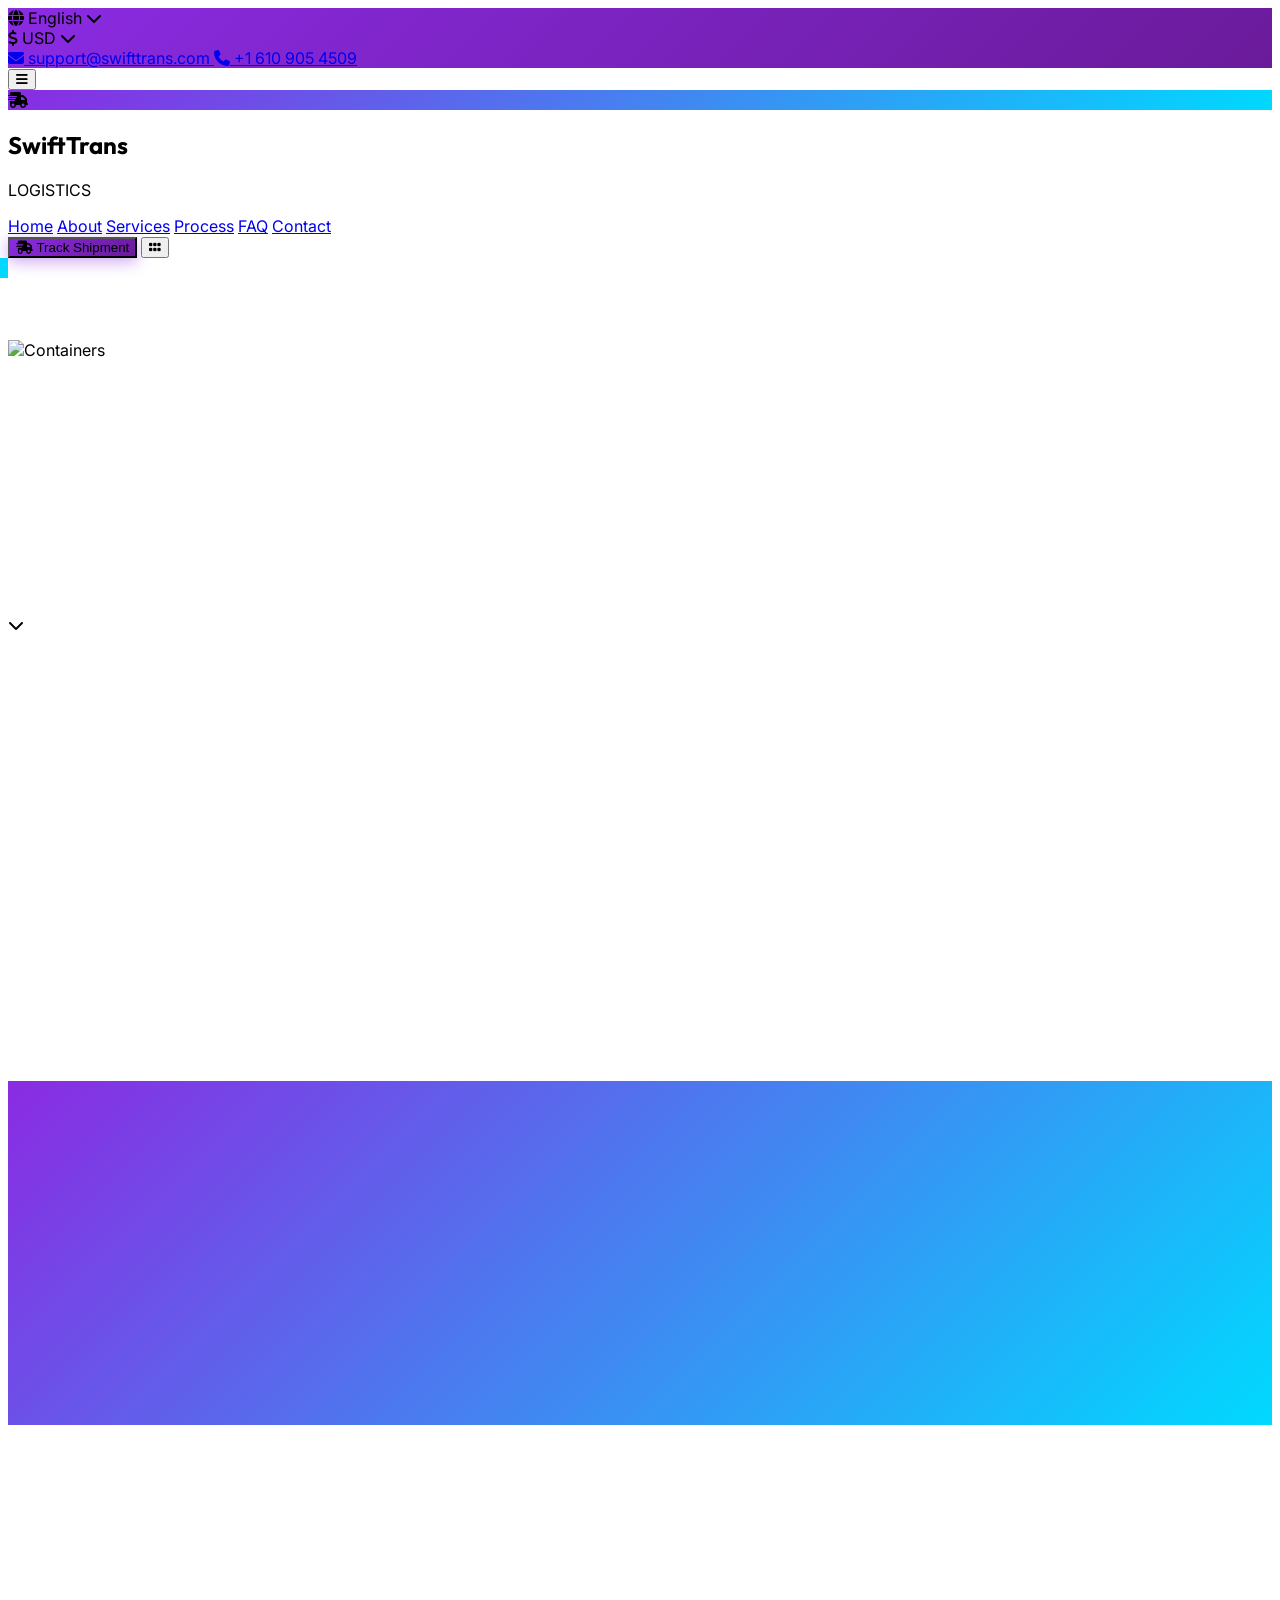
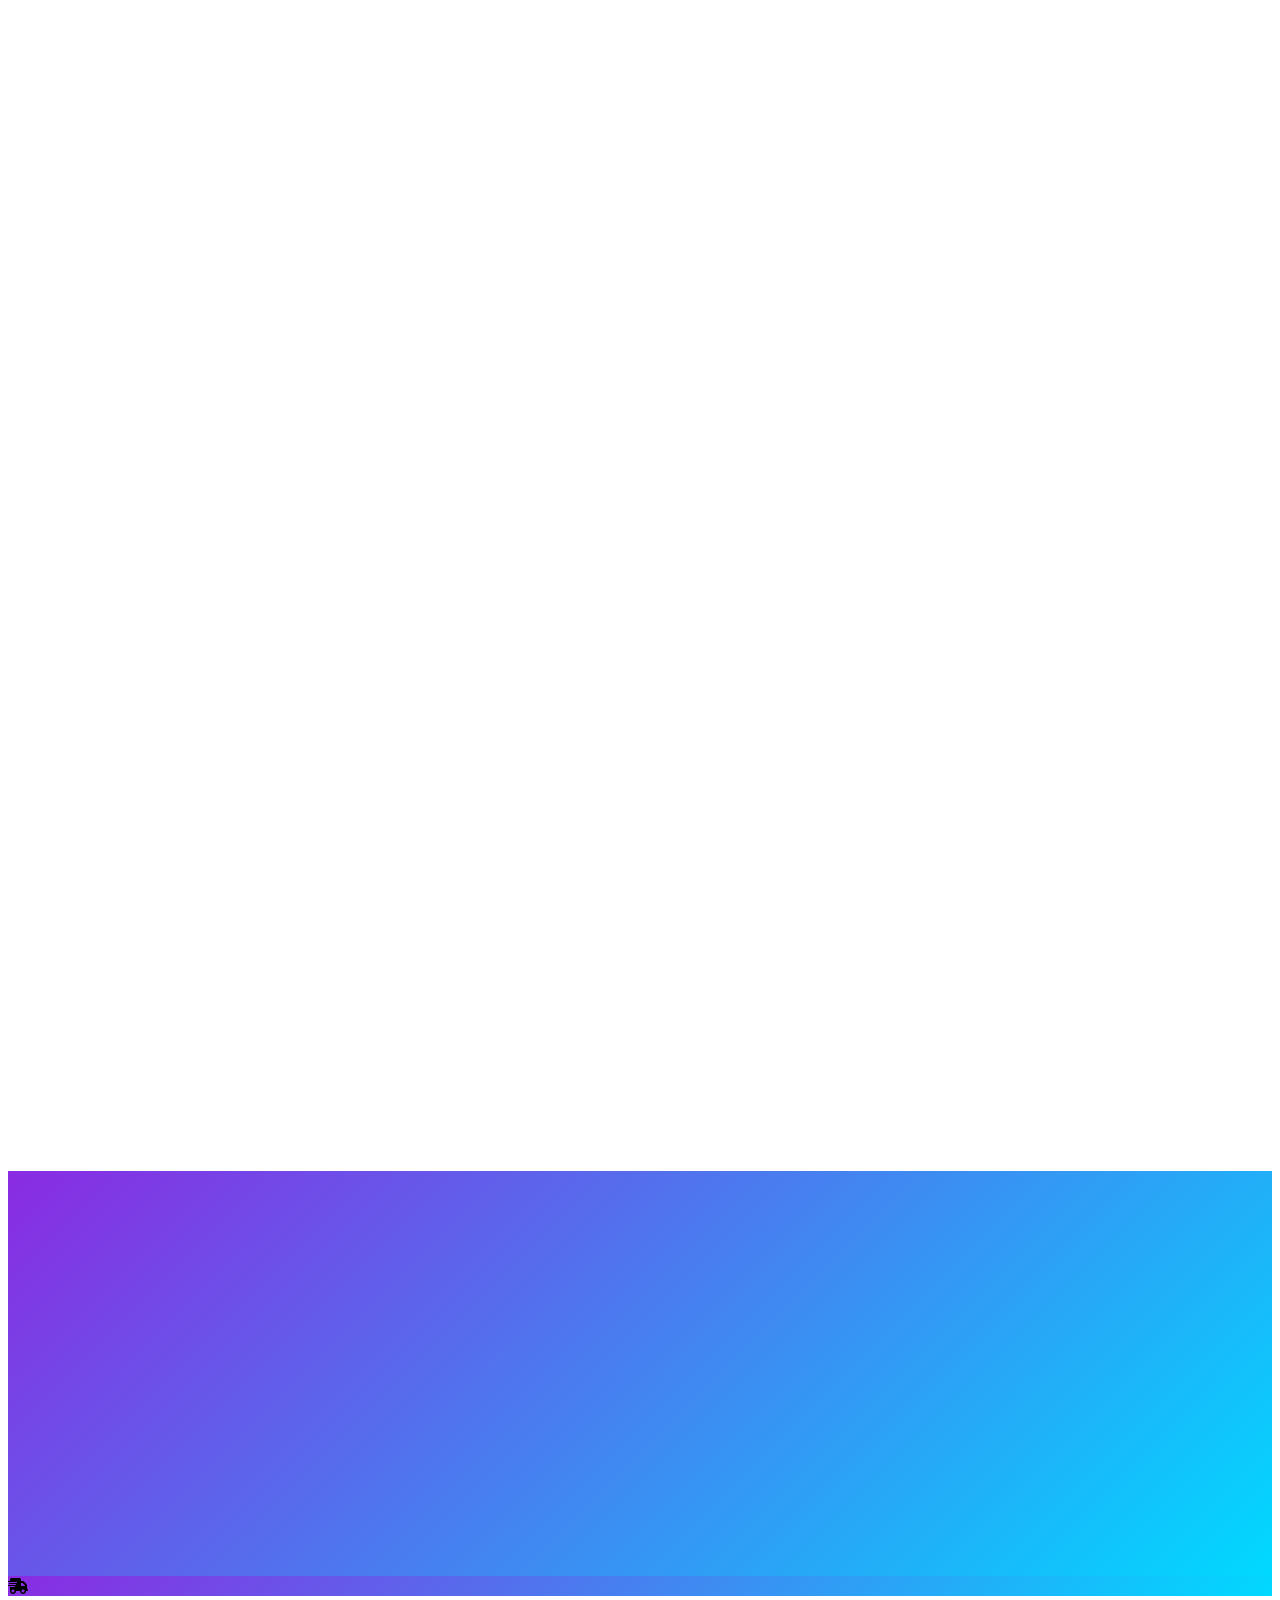
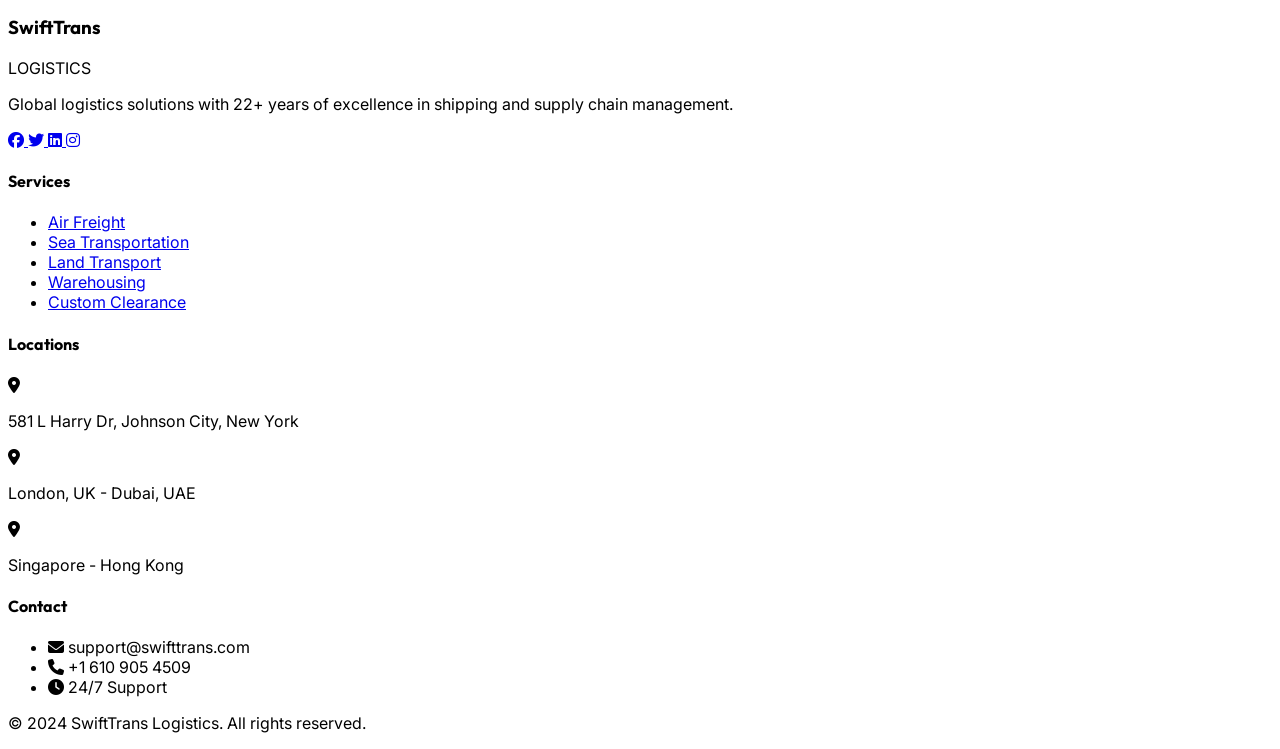
==== index.html @ 69f537e0 "Update index.html" ====
<!DOCTYPE html>
<html lang="en">
<head><style>
@font-face {
  font-family: "Optimistic";
  font-style: normal;
  font-weight: 400 600;
  font-display: swap;
  src: url("/fonts/OptimisticAI_VF_Optimized.woff2") format("woff2");
}
@font-face {
  font-family: "Optimistic Mono";
  font-style: normal;
  font-weight: 400;
  font-display: swap;
  src: url("/fonts/OptimisticMono_W_TextRegular.woff2") format("woff2");
}
:where(html) {
  font-family: "Optimistic", system-ui, sans-serif;
}
:where(code, pre, kbd, samp) {
  font-family: "Optimistic Mono", ui-monospace, monospace;
}
</style>
<meta charset="UTF-8">
<meta name="viewport" content="width=device-width, initial-scale=1.0">
<title>SwiftTrans Logistics - Global Transport & Delivery Solutions</title>
<script src="https://cdn.tailwindcss.com"></script>
<script src="https://cdnjs.cloudflare.com/ajax/libs/gsap/3.12.5/gsap.min.js"></script>
<script src="https://cdnjs.cloudflare.com/ajax/libs/gsap/3.12.5/ScrollTrigger.min.js"></script>
<link rel="stylesheet" href="https://cdnjs.cloudflare.com/ajax/libs/font-awesome/6.5.2/css/all.min.css">
<link href="https://fonts.googleapis.com/css2?family=Outfit:wght@300;400;500;600;700;800&family=Inter:wght@300;400;500;600&display=swap" rel="stylesheet">
<style>
    :root {
        --primary: #8A2BE2;
        --primary-dark: #6A1B9A;
        --accent: #00D9FF;
        --highlight: #FFD700;
        --dark: #0F0F1A;
        --gray-900: #1A1A2E;
    }
    * {
        scroll-behavior: smooth;
    }
    body {
        font-family: 'Inter', sans-serif;
        overflow-x: hidden;
    }
    h1, h2, h3, h4, h5, h6 {
        font-family: 'Outfit', sans-serif;
    }
    .text-gradient {
        background: linear-gradient(135deg, var(--primary) 0%, var(--accent) 100%);
        -webkit-background-clip: text;
        -webkit-text-fill-color: transparent;
        background-clip: text;
    }
    .bg-gradient-primary {
        background: linear-gradient(135deg, #8A2BE2 0%, #6A1B9A 100%);
    }
    .bg-gradient-vibrant {
        background: linear-gradient(135deg, #8A2BE2 0%, #00D9FF 100%);
    }
    .glass {
        background: rgba(255, 255, 255, 0.05);
        backdrop-filter: blur(10px);
        border: 1px solid rgba(255, 255, 255, 0.1);
    }
    .hover-lift {
        transition: transform 0.4s cubic-bezier(0.34, 1.56, 0.64, 1), box-shadow 0.4s ease;
    }
    .hover-lift:hover {
        transform: translateY(-8px);
        box-shadow: 0 20px 40px rgba(138, 43, 226, 0.3);
    }
    .btn-primary {
        background: linear-gradient(135deg, #8A2BE2 0%, #6A1B9A 100%);
        transition: all 0.3s ease;
        box-shadow: 0 4px 15px rgba(138, 43, 226, 0.4);
    }
    .btn-primary:hover {
        transform: translateY(-2px);
        box-shadow: 0 8px 25px rgba(138, 43, 226, 0.6);
    }
    .animate-counter {
        font-variant-numeric: tabular-nums;
    }
    .hero-slide {
        opacity: 0;
        visibility: hidden;
        transition: opacity 1s ease, visibility 1s ease;
    }
    .hero-slide.active {
        opacity: 1;
        visibility: visible;
    }
    .service-card::before {
        content: '';
        position: absolute;
        top: 0;
        left: 0;
        width: 100%;
        height: 100%;
        background: linear-gradient(135deg, rgba(138, 43, 226, 0.9) 0%, rgba(0, 217, 255, 0.9) 100%);
        opacity: 0;
        transition: opacity 0.4s ease;
        z-index: 1;
    }
    .service-card:hover::before {
        opacity: 1;
    }
    .mobile-menu {
        transform: translateX(-100%);
        transition: transform 0.4s cubic-bezier(0.68, -0.55, 0.265, 1.55);
    }
    .mobile-menu.open {
        transform: translateX(0);
    }
    .accordion-content {
        max-height: 0;
        overflow: hidden;
        transition: max-height 0.4s cubic-bezier(0.4, 0, 0.2, 1);
    }
    .accordion-content.open {
        max-height: 500px;
    }
    @keyframes float {
        0%, 100% { transform: translateY(0px); }
        50% { transform: translateY(-20px); }
    }
    .float-animation {
        animation: float 6s ease-in-out infinite;
    }
    .reveal-up {
        opacity: 0;
        transform: translateY(60px);
    }
    .reveal-left {
        opacity: 0;
        transform: translateX(-60px);
    }
    .reveal-right {
        opacity: 0;
        transform: translateX(60px);
    }
</style>
</head>
<body class="bg-white">
    
    <!-- Top Bar -->
    <div class="bg-gradient-primary text-white py-2 text-sm">
        <div class="max-w-7xl mx-auto px-4 sm:px-6 lg:px-8 flex justify-between items-center">
            <div class="flex gap-4">
                <div class="flex items-center gap-2 cursor-pointer hover:text-[#FFD700] transition">
                    <i class="fa-solid fa-globe"></i>
                    <span>English</span>
                    <i class="fa-solid fa-chevron-down text-xs"></i>
                </div>
                <div class="flex items-center gap-2 cursor-pointer hover:text-[#FFD700] transition">
                    <i class="fa-solid fa-dollar-sign"></i>
                    <span>USD</span>
                    <i class="fa-solid fa-chevron-down text-xs"></i>
                </div>
            </div>
            <div class="hidden md:flex items-center gap-6">
                <a href="mailto:support@swifttrans.com" class="flex items-center gap-2 hover:text-[#FFD700] transition">
                    <i class="fa-solid fa-envelope"></i>
                    <span>support@swifttrans.com</span>
                </a>
                <a href="tel:+16109054509" class="flex items-center gap-2 hover:text-[#FFD700] transition">
                    <i class="fa-solid fa-phone"></i>
                    <span>+1 610 905 4509</span>
                </a>
            </div>
        </div>
    </div>

    <!-- Navigation -->
    <nav class="bg-[#0F0F1A] text-white sticky top-0 z-50 shadow-lg">
        <div class="max-w-7xl mx-auto px-4 sm:px-6 lg:px-8">
            <div class="flex justify-between items-center h-20">
                <div class="flex items-center gap-3">
                    <button id="menuBtn" class="text-2xl hover:text-[#00D9FF] transition lg:hidden">
                        <i class="fa-solid fa-bars"></i>
                    </button>
                    <div class="flex items-center gap-3">
                        <div class="w-12 h-12 bg-gradient-vibrant rounded-lg flex items-center justify-center">
                            <i class="fa-solid fa-truck-fast text-white text-xl"></i>
                        </div>
                        <div>
                            <h1 class="text-xl font-bold">SwiftTrans</h1>
                            <p class="text-xs text-gray-400">LOGISTICS</p>
                        </div>
                    </div>
                </div>
                
                <div class="hidden lg:flex items-center gap-8">
                    <a href="#home" class="hover:text-[#00D9FF] transition font-medium">Home</a>
                    <a href="#about" class="hover:text-[#00D9FF] transition font-medium">About</a>
                    <a href="#services" class="hover:text-[#00D9FF] transition font-medium">Services</a>
                    <a href="#process" class="hover:text-[#00D9FF] transition font-medium">Process</a>
                    <a href="#faq" class="hover:text-[#00D9FF] transition font-medium">FAQ</a>
                    <a href="#contact" class="hover:text-[#00D9FF] transition font-medium">Contact</a>
                </div>

                <div class="flex items-center gap-4">
                    <button class="btn-primary px-6 py-3 rounded-lg font-semibold text-sm flex items-center gap-2">
                        <i class="fa-solid fa-truck-fast"></i>
                        <span class="hidden sm:inline">Track Shipment</span>
                    </button>
                    <button class="text-xl hover:text-[#00D9FF] transition hidden lg:block">
                        <i class="fa-solid fa-grip"></i>
                    </button>
                </div>
            </div>
        </div>
    </nav>

    <!-- Mobile Menu -->
    <div id="mobileMenu" class="mobile-menu fixed top-0 left-0 w-full max-w-sm h-screen bg-white z-[60] shadow-2xl">
        <div class="p-6">
            <div class="flex justify-between items-center mb-8">
                <div class="flex items-center gap-3">
                    <div class="w-10 h-10 bg-gradient-vibrant rounded-lg flex items-center justify-center">
                        <i class="fa-solid fa-truck-fast text-white"></i>
                    </div>
                    <span class="text-xl font-bold text-gray-900">SwiftTrans</span>
                </div>
                <button id="closeMenu" class="text-2xl text-gray-600">
                    <i class="fa-solid fa-xmark"></i>
                </button>
            </div>
            <nav class="space-y-1">
                <a href="#home" class="block py-3 px-4 text-gray-800 font-medium hover:bg-purple-50 hover:text-[#8A2BE2] rounded-lg transition mobile-link">Home</a>
                <a href="#about" class="block py-3 px-4 text-gray-800 font-medium hover:bg-purple-50 hover:text-[#8A2BE2] rounded-lg transition mobile-link">About</a>
                <a href="#services" class="block py-3 px-4 text-gray-800 font-medium hover:bg-purple-50 hover:text-[#8A2BE2] rounded-lg transition mobile-link">Services</a>
                <a href="#process" class="block py-3 px-4 text-gray-800 font-medium hover:bg-purple-50 hover:text-[#8A2BE2] rounded-lg transition mobile-link">Process</a>
                <a href="#faq" class="block py-3 px-4 text-gray-800 font-medium hover:bg-purple-50 hover:text-[#8A2BE2] rounded-lg transition mobile-link">FAQ</a>
                <a href="#contact" class="block py-3 px-4 text-gray-800 font-medium hover:bg-purple-50 hover:text-[#8A2BE2] rounded-lg transition mobile-link">Contact</a>
            </nav>
        </div>
    </div>
    <div id="menuOverlay" class="fixed inset-0 bg-black/50 z-50 hidden"></div>

    <!-- Hero Section -->
    <section id="home" class="relative h-screen min-h-[700px] overflow-hidden">
        <div class="hero-slide active absolute inset-0">
            <img src="https://images.unsplash.com/photo-1586528116311-ad8dd3c8310d?w=1920&q=80" alt="Containers" class="w-full h-full object-cover">
            <div class="absolute inset-0 bg-gradient-to-r from-[#0F0F1A]/95 via-[#0F0F1A]/80 to-[#8A2BE2]/40"></div>
        </div>
        <div class="hero-slide absolute inset-0">
            <img src="https://images.unsplash.com/photo-1578575437130-527eed3abbec?w=1920&q=80" alt="Airplane" class="w-full h-full object-cover">
            <div class="absolute inset-0 bg-gradient-to-r from-[#0F0F1A]/95 via-[#0F0F1A]/80 to-[#00D9FF]/40"></div>
        </div>
        <div class="hero-slide absolute inset-0">
            <img src="https://images.unsplash.com/photo-1619642751034-765df7c58e?w=1920&q=80" alt="Ship" class="w-full h-full object-cover">
            <div class="absolute inset-0 bg-gradient-to-r from-[#0F0F1A]/95 via-[#0F0F1A]/80 to-[#8A2BE2]/40"></div>
        </div>

        <div class="relative h-full max-w-7xl mx-auto px-4 sm:px-6 lg:px-8 flex items-center">
            <div class="max-w-3xl">
                <p class="text-[#00D9FF] font-semibold mb-4 text-lg reveal-up" id="heroTagline">
                    <i class="fa-solid fa-bolt"></i> Transport and Logistics Services
                </p>
                <h1 class="text-5xl md:text-7xl font-extrabold text-white mb-6 leading-tight reveal-up">
                    Global Shipping &<br>Supply Chain <span class="text-gradient">Excellence</span>
                </h1>
                <p class="text-xl text-gray-300 mb-8 reveal-up">
                    We deliver your goods safely and on time across 55+ countries with real-time tracking and 24/7 support.
                </p>
                <div class="flex flex-wrap gap-4 mb-12 reveal-up">
                    <button class="btn-primary px-8 py-4 rounded-lg font-semibold text-white flex items-center gap-2">
                        <i class="fa-solid fa-circle-check"></i>
                        Explore The Services
                    </button>
                    <button class="glass px-8 py-4 rounded-lg font-semibold text-white hover:bg-white/10 transition flex items-center gap-2">
                        <i class="fa-solid fa-play"></i>
                        Watch Video
                    </button>
                </div>
                
                <div class="flex items-center gap-4 reveal-up">
                    <button id="heroPrev" class="w-12 h-12 rounded-full glass text-white hover:bg-white/20 transition">
                        <i class="fa-solid fa-arrow-left"></i>
                    </button>
                    <button id="heroNext" class="w-12 h-12 rounded-full glass text-white hover:bg-white/20 transition">
                        <i class="fa-solid fa-arrow-right"></i>
                    </button>
                    <div class="flex gap-2 ml-4" id="heroDots"></div>
                </div>
            </div>
        </div>

        <div class="absolute bottom-8 left-1/2 -translate-x-1/2 animate-bounce">
            <i class="fa-solid fa-chevron-down text-white text-2xl"></i>
        </div>
    </section>

    <!-- About Section -->
    <section id="about" class="py-20 lg:py-32 bg-gray-50">
        <div class="max-w-7xl mx-auto px-4 sm:px-6 lg:px-8">
            <div class="grid lg:grid-cols-2 gap-12 items-center">
                <div class="reveal-left">
                    <img src="https://images.unsplash.com/photo-1600880292203-757bb62b4baf?w=800&q=80" alt="Logistics" class="rounded-2xl shadow-2xl">
                </div>
                <div class="reveal-right">
                    <p class="text-[#8A2BE2] font-semibold mb-4 flex items-center gap-2">
                        <span class="w-12 h-0.5 bg-gradient-primary"></span>
                        ABOUT US
                    </p>
                    <h2 class="text-4xl lg:text-5xl font-bold text-gray-900 mb-6">
                        Elite Global Logistics &<br>Transport Solutions
                    </h2>
                    <p class="text-gray-600 mb-8 leading-relaxed">
                        With over two decades of experience, we provide comprehensive logistics solutions tailored to your business needs. From secure packaging to real-time tracking, we ensure your cargo reaches its destination safely.
                    </p>
                    <div class="space-y-6">
                        <div class="flex gap-4">
                            <div class="w-14 h-14 bg-gradient-vibrant rounded-xl flex items-center justify-center flex-shrink-0">
                                <i class="fa-solid fa-box text-white text-xl"></i>
                            </div>
                            <div>
                                <h3 class="text-xl font-bold text-gray-900 mb-2">Modern Transport System & Secure Packaging</h3>
                                <p class="text-gray-600">State-of-the-art fleet and premium packaging materials ensure maximum protection.</p>
                            </div>
                        </div>
                        <div class="flex gap-4">
                            <div class="w-14 h-14 bg-gradient-vibrant rounded-xl flex items-center justify-center flex-shrink-0">
                                <i class="fa-solid fa-headset text-white text-xl"></i>
                            </div>
                            <div>
                                <h3 class="text-xl font-bold text-gray-900 mb-2">24/7 Support For Any Clients</h3>
                                <p class="text-gray-600">Our dedicated team is always available to assist you with tracking and inquiries.</p>
                            </div>
                        </div>
                    </div>
                </div>
            </div>
        </div>
    </section>

    <!-- Stats Section -->
    <section class="py-20 bg-gradient-vibrant text-white relative overflow-hidden">
        <div class="absolute inset-0 opacity-10">
            <div class="absolute top-10 left-10 w-64 h-64 bg-white rounded-full blur-3xl"></div>
            <div class="absolute bottom-10 right-10 w-96 h-96 bg-[#FFD700] rounded-full blur-3xl"></div>
        </div>
        <div class="max-w-7xl mx-auto px-4 sm:px-6 lg:px-8 relative">
            <div class="grid grid-cols-2 md:grid-cols-5 gap-8 text-center">
                <div class="reveal-up">
                    <div class="text-5xl font-bold mb-2 animate-counter" data-target="22">0</div>
                    <p class="text-sm uppercase tracking-wider">YEARS EXPERIENCE</p>
                </div>
                <div class="reveal-up" style="animation-delay: 0.1s">
                    <div class="text-5xl font-bold mb-2 animate-counter" data-target="26">0</div>
                    <p class="text-sm uppercase tracking-wider">MAIN WAREHOUSES</p>
                </div>
                <div class="reveal-up" style="animation-delay: 0.2s">
                    <div class="text-5xl font-bold mb-2 animate-counter" data-target="853">0</div>
                    <p class="text-sm uppercase tracking-wider">SUPPLY ENGINEERS</p>
                </div>
                <div class="reveal-up" style="animation-delay: 0.3s">
                    <div class="text-5xl font-bold mb-2 animate-counter" data-target="55">0</div>
                    <p class="text-sm uppercase tracking-wider">COUNTRIES COVERED</p>
                </div>
                <div class="reveal-up" style="animation-delay: 0.4s">
                    <div class="text-5xl font-bold mb-2 animate-counter" data-target="40">0</div>
                    <p class="text-sm uppercase tracking-wider">TOTAL SERVICES</p>
                </div>
            </div>
        </div>
    </section>

    <!-- Services Section -->
    <section id="services" class="py-20 lg:py-32">
        <div class="max-w-7xl mx-auto px-4 sm:px-6 lg:px-8">
            <div class="text-center mb-16 reveal-up">
                <p class="text-[#8A2BE2] font-semibold mb-4 flex items-center justify-center gap-2">
                    <span class="w-12 h-0.5 bg-gradient-primary"></span>
                    OUR SERVICES
                </p>
                <h2 class="text-4xl lg:text-5xl font-bold text-gray-900">Comprehensive Logistics Solutions</h2>
            </div>

            <div class="grid md:grid-cols-2 lg:grid-cols-3 gap-8" id="servicesGrid">
                <div class="service-card relative rounded-2xl overflow-hidden h-96 hover-lift group reveal-up">
                    <img src="https://images.unsplash.com/photo-1497250681960-ef046c08a56e?w=600&q=80" alt="Sea Transportation" class="w-full h-full object-cover">
                    <div class="absolute inset-0 bg-gradient-to-t from-black/80 via-black/40 to-transparent z-[2]"></div>
                    <div class="absolute bottom-0 left-0 right-0 p-8 z-[3]">
                        <i class="fa-solid fa-ship text-5xl text-white mb-4 group-hover:text-[#FFD700] transition"></i>
                        <h3 class="text-2xl font-bold text-white mb-2">Sea Transportation</h3>
                        <p class="text-gray-200 mb-4 opacity-0 group-hover:opacity-100 transition-opacity">Global maritime shipping with full container and LCL options.</p>
                        <button class="text-white font-semibold flex items-center gap-2 group-hover:text-[#FFD700] transition">
                            Read More <i class="fa-solid fa-arrow-right"></i>
                        </button>
                    </div>
                </div>

                <div class="service-card relative rounded-2xl overflow-hidden h-96 hover-lift group reveal-up" style="animation-delay: 0.1s">
                    <img src="https://images.unsplash.com/photo-1436491865332-7a61a109cc05?w=600&q=80" alt="Air Freight" class="w-full h-full object-cover">
                    <div class="absolute inset-0 bg-gradient-to-t from-black/80 via-black/40 to-transparent z-[2]"></div>
                    <div class="absolute bottom-0 left-0 right-0 p-8 z-[3]">
                        <i class="fa-solid fa-plane text-5xl text-white mb-4 group-hover:text-[#FFD700] transition"></i>
                        <h3 class="text-2xl font-bold text-white mb-2">Air Freight</h3>
                        <p class="text-gray-200 mb-4 opacity-0 group-hover:opacity-100 transition-opacity">Express air cargo delivery worldwide in 1-3 business days.</p>
                        <button class="text-white font-semibold flex items-center gap-2 group-hover:text-[#FFD700] transition">
                            Read More <i class="fa-solid fa-arrow-right"></i>
                        </button>
                    </div>
                </div>

                <div class="service-card relative rounded-2xl overflow-hidden h-96 hover-lift group reveal-up" style="animation-delay: 0.2s">
                    <img src="https://images.unsplash.com/photo-1601584115197-04ecc0da31d7?w=600&q=80" alt="Land Transport" class="w-full h-full object-cover">
                    <div class="absolute inset-0 bg-gradient-to-t from-black/80 via-black/40 to-transparent z-[2]"></div>
                    <div class="absolute bottom-0 left-0 right-0 p-8 z-[3]">
                        <i class="fa-solid fa-truck text-5xl text-white mb-4 group-hover:text-[#FFD700] transition"></i>
                        <h3 class="text-2xl font-bold text-white mb-2">Land Transport</h3>
                        <p class="text-gray-200 mb-4 opacity-0 group-hover:opacity-100 transition-opacity">Reliable trucking and rail freight across continents.</p>
                        <button class="text-white font-semibold flex items-center gap-2 group-hover:text-[#FFD700] transition">
                            Read More <i class="fa-solid fa-arrow-right"></i>
                        </button>
                    </div>
                </div>
            </div>

            <div class="flex justify-center gap-2 mt-12" id="serviceDots">
                <button class="w-3 h-3 rounded-full bg-[#8A2BE2]"></button>
                <button class="w-3 h-3 rounded-full bg-gray-300"></button>
                <button class="w-3 h-3 rounded-full bg-gray-300"></button>
            </div>
        </div>
    </section>

    <!-- Why Choose Us -->
    <section class="py-20 lg:py-32 bg-[#0F0F1A] text-white relative overflow-hidden">
        <div class="absolute inset-0 opacity-5">
            <img src="https://images.unsplash.com/photo-1566576912321-d58ddd7a6088?w=1920&q=80" alt="" class="w-full h-full object-cover">
        </div>
        <div class="max-w-7xl mx-auto px-4 sm:px-6 lg:px-8 relative">
            <div class="grid lg:grid-cols-2 gap-12 items-center">
                <div class="reveal-left">
                    <p class="text-[#00D9FF] font-semibold mb-4 flex items-center gap-2">
                        <span class="w-12 h-0.5 bg-[#00D9FF]"></span>
                        WHY CHOOSE US
                    </p>
                    <h2 class="text-4xl lg:text-5xl font-bold mb-8">Your Trusted Global<br>Logistics Partner</h2>
                    <div class="space-y-6">
                        <div class="flex gap-4 glass p-6 rounded-xl hover-lift">
                            <div class="w-16 h-16 bg-gradient-vibrant rounded-xl flex items-center justify-center flex-shrink-0">
                                <i class="fa-solid fa-gauge-high text-white text-2xl"></i>
                            </div>
                            <div>
                                <h3 class="text-xl font-bold mb-2">Fast Transportation Service</h3>
                                <p class="text-gray-400">Express delivery options to meet your urgent deadlines.</p>
                            </div>
                        </div>
                        <div class="flex gap-4 glass p-6 rounded-xl hover-lift">
                            <div class="w-16 h-16 bg-gradient-vibrant rounded-xl flex items-center justify-center flex-shrink-0">
                                <i class="fa-solid fa-shield-halved text-white text-2xl"></i>
                            </div>
                            <div>
                                <h3 class="text-xl font-bold mb-2">Safety And Reliability</h3>
                                <p class="text-gray-400">99.8% on-time delivery rate with full insurance coverage.</p>
                            </div>
                        </div>
                        <div class="flex gap-4 glass p-6 rounded-xl hover-lift">
                            <div class="w-16 h-16 bg-gradient-vibrant rounded-xl flex items-center justify-center flex-shrink-0">
                                <i class="fa-solid fa-clock text-white text-2xl"></i>
                            </div>
                            <div>
                                <h3 class="text-xl font-bold mb-2">24/7 Online Support</h3>
                                <p class="text-gray-400">Round-the-clock customer service and real-time tracking.</p>
                            </div>
                        </div>
                        <a href="tracking.html" class="flex gap-4 glass p-6 rounded-xl hover-lift">
    <div class="w-16 h-16 bg-gradient-vibrant rounded-xl flex items-center justify-center flex-shrink-0">
        <i class="fa-solid fa-location-dot text-white text-2xl"></i>
    </div>
    <div>
        <h3 class="text-xl font-bold mb-2">Online Tracking</h3>
        <p class="text-gray-400">Track your shipment live from pickup to delivery.</p>
    </div>
                        </a>
                            
                                
                            
                            
                                
                                
                            
                        
                    </div>
                </div>
                <div class="reveal-right">
                    <img src="https://images.unsplash.com/photo-1582750433449-648ed127bb54?w=800&q=80" alt="Delivery" class="rounded-2xl shadow-2xl float-animation">
                </div>
            </div>
        </div>
    </section>

    <!-- Process Section -->
    <section id="process" class="py-20 lg:py-32 bg-gray-50">
        <div class="max-w-7xl mx-auto px-4 sm:px-6 lg:px-8">
            <div class="text-center mb-16 reveal-up">
                <p class="text-[#8A2BE2] font-semibold mb-4 flex items-center justify-center gap-2">
                    <span class="w-12 h-0.5 bg-gradient-primary"></span>
                    HOW IT WORKS
                </p>
                <h2 class="text-4xl lg:text-5xl font-bold text-gray-900">How can process?</h2>
                <p class="text-gray-600 mt-4 max-w-2xl mx-auto">Simple 3-step process to ship your goods anywhere in the world</p>
            </div>

            <div class="grid md:grid-cols-3 gap-8">
                <div class="text-center reveal-up">
                    <div class="w-20 h-20 bg-gradient-vibrant rounded-full flex items-center justify-center mx-auto mb-6 text-white text-2xl font-bold shadow-xl">
                        01
                    </div>
                    <h3 class="text-2xl font-bold text-gray-900 mb-4">Choose a Shipping Method</h3>
                    <p class="text-gray-600">Select air, sea, or land transport based on your timeline and budget requirements.</p>
                </div>
                <div class="text-center reveal-up" style="animation-delay: 0.1s">
                    <div class="w-20 h-20 bg-gradient-vibrant rounded-full flex items-center justify-center mx-auto mb-6 text-white text-2xl font-bold shadow-xl">
                        02
                    </div>
                    <h3 class="text-2xl font-bold text-gray-900 mb-4">Prepare & Ship</h3>
                    <p class="text-gray-600">We handle packaging, documentation, and customs clearance for hassle-free shipping.</p>
                </div>
                <div class="text-center reveal-up" style="animation-delay: 0.2s">
                    <div class="w-20 h-20 bg-gradient-vibrant rounded-full flex items-center justify-center mx-auto mb-6 text-white text-2xl font-bold shadow-xl">
                        03
                    </div>
                    <h3 class="text-2xl font-bold text-gray-900 mb-4">Track & Deliver</h3>
                    <p class="text-gray-600">Monitor your shipment in real-time until it safely reaches its final destination.</p>
                </div>
            </div>
        </div>
    </section>

    <!-- Facilities -->
    <section class="py-20 lg:py-32">
        <div class="max-w-7xl mx-auto px-4 sm:px-6 lg:px-8">
            <div class="grid md:grid-cols-2 lg:grid-cols-4 gap-6">
                <div class="bg-gradient-primary p-8 rounded-2xl text-white hover-lift reveal-up">
                    <div class="text-6xl font-bold text-white/20 mb-4">01</div>
                    <i class="fa-solid fa-warehouse text-4xl mb-4 text-[#FFD700]"></i>
                    <h3 class="text-xl font-bold mb-2">Warehouse Facility</h3>
                    <p class="text-purple-100">Secure storage across 26+ locations worldwide</p>
                </div>
                <div class="bg-gray-900 p-8 rounded-2xl text-white hover-lift reveal-up" style="animation-delay: 0.1s">
                    <div class="text-6xl font-bold text-white/10 mb-4">02</div>
                    <i class="fa-solid fa-tags text-4xl mb-4 text-[#00D9FF]"></i>
                    <h3 class="text-xl font-bold mb-2">Cost Effective Pricing</h3>
                    <p class="text-gray-400">Competitive rates with transparent pricing</p>
                </div>
                <div class="bg-gradient-primary p-8 rounded-2xl text-white hover-lift reveal-up" style="animation-delay: 0.2s">
                    <div class="text-6xl font-bold text-white/20 mb-4">03</div>
                    <i class="fa-solid fa-plane-departure text-4xl mb-4 text-[#FFD700]"></i>
                    <h3 class="text-xl font-bold mb-2">Air Freight Facility</h3>
                    <p class="text-purple-100">Express air cargo to 55+ countries</p>
                </div>
                <div class="bg-gray-900 p-8 rounded-2xl text-white hover-lift reveal-up" style="animation-delay: 0.3s">
                    <div class="text-6xl font-bold text-white/10 mb-4">04</div>
                    <i class="fa-solid fa-container-storage text-4xl mb-4 text-[#00D9FF]"></i>
                    <h3 class="text-xl font-bold mb-2">Container Delivery</h3>
                    <p class="text-gray-400">FCL & LCL options for all cargo sizes</p>
                </div>
            </div>
        </div>
    </section>

    <!-- FAQ Section -->
    <section id="faq" class="py-20 lg:py-32 bg-gray-50">
        <div class="max-w-4xl mx-auto px-4 sm:px-6 lg:px-8">
            <div class="text-center mb-16 reveal-up">
                <p class="text-[#8A2BE2] font-semibold mb-4 flex items-center justify-center gap-2">
                    <span class="w-12 h-0.5 bg-gradient-primary"></span>
                    FAQ
                </p>
                <h2 class="text-4xl lg:text-5xl font-bold text-gray-900">Frequently Asked Questions</h2>
            </div>

            <div class="space-y-4">
                <div class="bg-white rounded-xl shadow-md overflow-hidden reveal-up">
                    <button class="accordion-btn w-full flex justify-between items-center p-6 text-left hover:bg-gray-50 transition">
                        <span class="text-lg font-semibold text-gray-900">How do you organize bulk items?</span>
                        <i class="fa-solid fa-plus text-[#8A2BE2] transition-transform"></i>
                    </button>
                    <div class="accordion-content px-6">
                        <p class="pb-6 text-gray-600">We use specialized consolidation services and dedicated warehouse space to efficiently organize and manage bulk shipments. Our team categorizes items by destination, size, and handling requirements to optimize container space and reduce costs.</p>
                    </div>
                <div class="bg-white rounded-xl shadow-md overflow-hidden reveal-up">
                    <button class="accordion-btn w-full flex justify-between items-center p-6 text-left hover:bg-gray-50 transition">
                        <span class="text-lg font-semibold text-gray-900">What is the estimated delivery time?</span>
                        <i class="fa-solid fa-plus text-[#8A2BE2] transition-transform"></i>
                    </button>
                    <div class="accordion-content px-6">
                        <p class="pb-6 text-gray-600">Delivery times vary by shipping method: Express Air (1-3 days), Standard Air (3-7 days), Sea Freight (15-45 days), and Land Transport (3-14 days) depending on destination. Track your shipment in real-time through our platform.</p>
                    </div>
                <div class="bg-white rounded-xl shadow-md overflow-hidden reveal-up">
                    <button class="accordion-btn w-full flex justify-between items-center p-6 text-left hover:bg-gray-50 transition">
                        <span class="text-lg font-semibold text-gray-900">Do you provide insurance coverage?</span>
                        <i class="fa-solid fa-plus text-[#8A2BE2] transition-transform"></i>
                    </button>
                    <div class="accordion-content px-6">
                        <p class="pb-6 text-gray-600">Yes, all shipments include basic insurance. We also offer premium insurance options up to 100% of cargo value for high-value or fragile items. Our claims process is streamlined and customer-friendly.</p>
                    </div>
                </div>
                <div class="bg-white rounded-xl shadow-md overflow-hidden reveal-up">
                    <button class="accordion-btn w-full flex justify-between items-center p-6 text-left hover:bg-gray-50 transition">
                        <span class="text-lg font-semibold text-gray-900">How can I track my shipment?</span>
                        <i class="fa-solid fa-plus text-[#8A2BE2] transition-transform"></i>
                    </button>
                    <div class="accordion-content px-6">
                        <p class="pb-6 text-gray-600">Enter your tracking number on our website or mobile app to view real-time updates. You'll receive SMS and email notifications at key milestones: pickup, transit, customs clearance, and delivery.</p>
                    </div>
                </div>
            </div>
        </div>
    </section>

    <!-- Testimonials -->
    <section class="py-20 lg:py-32">
        <div class="max-w-7xl mx-auto px-4 sm:px-6 lg:px-8">
            <div class="grid lg:grid-cols-2 gap-12 items-center">
                <div class="reveal-left">
                    <p class="text-[#8A2BE2] font-semibold mb-4 flex items-center gap-2">
                        <span class="w-12 h-0.5 bg-gradient-primary"></span>
                        TESTIMONIALS
                    </p>
                    <h2 class="text-4xl lg:text-5xl font-bold text-gray-900 mb-6">What our client's says</h2>
                    <div class="flex items-center gap-4 mb-8">
                        <div class="text-center">
                            <div class="text-4xl font-bold text-[#8A2BE2]">25+</div>
                            <p class="text-sm text-gray-600">Years Of Experience</p>
                        </div>
                        <div class="w-px h-12 bg-gray-300"></div>
                        <div class="flex text-[#FFD700] text-xl">
                            <i class="fa-solid fa-star"></i>
                            <i class="fa-solid fa-star"></i>
                            <i class="fa-solid fa-star"></i>
                            <i class="fa-solid fa-star"></i>
                            <i class="fa-solid fa-star"></i>
                        </div>
                    <div class="bg-gray-50 p-8 rounded-2xl">
                        <p class="text-gray-700 text-lg italic mb-6">"SwiftTrans has been our logistics partner for 5 years. Their reliability, transparency, and customer service are unmatched. Every shipment arrives on time and in perfect condition."</p>
                        <div class="flex items-center gap-4">
                            <img src="https://i.pravatar.cc/100?img=12" alt="Michael" class="w-14 h-14 rounded-full">
                            <div>
                                <h4 class="font-bold text-gray-900">Michael Carter</h4>
                                <p class="text-sm text-gray-600">CEO, TechGlobal Inc.</p>
                            </div>
                        </div>
                    </div>
                </div>
                <div class="reveal-right">
                    <img src="https://images.unsplash.com/photo-1556761175-4b46a572b786?w=800&q=80" alt="Team" class="rounded-2xl shadow-2xl">
                </div>
            </div>
        </div>
    </section>

    <!-- Contact CTA -->
    <section id="contact" class="py-20 bg-gradient-vibrant text-white">
        <div class="max-w-7xl mx-auto px-4 sm:px-6 lg:px-8">
            <div class="grid md:grid-cols-2 gap-12 items-center">
                <div class="reveal-left">
                    <h2 class="text-4xl lg:text-5xl font-bold mb-6">Let's Talk You Need Any Help?</h2>
                    <p class="text-xl text-purple-100 mb-8">Get in touch with our logistics experts for a custom quote tailored to your shipping needs.</p>
                    <div class="space-y-4">
                        <div class="flex items-center gap-4">
                            <div class="w-12 h-12 bg-white/20 rounded-lg flex items-center justify-center">
                                <i class="fa-solid fa-phone text-xl"></i>
                            </div>
                            <div>
                                <p class="text-sm text-purple-200">Call Us</p>
                                <p class="font-semibold text-lg">+1 610 905 4509</p>
                            </div>
                        <div class="flex items-center gap-4">
                            <div class="w-12 h-12 bg-white/20 rounded-lg flex items-center justify-center">
                                <i class="fa-solid fa-envelope text-xl"></i>
                            </div>
                            <div>
                                <p class="text-sm text-purple-200">Email Us</p>
                                <p class="font-semibold text-lg">support@swifttrans.com</p>
                            </div>
                        </div>
                    </div>
                <div class="bg-white/10 backdrop-blur-lg p-8 rounded-2xl reveal-right">
                    <h3 class="text-2xl font-bold mb-6">Subscribe Newsletter</h3>
                    <p class="text-purple-100 mb-6">Get logistics tips and updates delivered to your inbox</p>
                    <div class="space-y-4">
                        <input type="email" placeholder="Your email address" class="w-full px-6 py-4 rounded-lg bg-white/20 border border-white/30 text-white placeholder-white/60 focus:outline-none focus:ring-2 focus:ring-white">
                        <button class="w-full bg-white text-[#8A2BE2] py-4 rounded-lg font-bold hover:bg-gray-100 transition">
                            Subscribe Now
                        </button>
                    </div>
                </div>
            </div>
        </div>
    </section>

    <!-- Footer -->
    <footer class="bg-[#0F0F1A] text-white py-16">
        <div class="max-w-7xl mx-auto px-4 sm:px-6 lg:px-8">
            <div class="grid md:grid-cols-2 lg:grid-cols-4 gap-12 mb-12">
                <div>
                    <div class="flex items-center gap-3 mb-6">
                        <div class="w-12 h-12 bg-gradient-vibrant rounded-lg flex items-center justify-center">
                            <i class="fa-solid fa-truck-fast text-white text-xl"></i>
                        </div>
                        <div>
                            <h3 class="text-xl font-bold">SwiftTrans</h3>
                            <p class="text-xs text-gray-400">LOGISTICS</p>
                        </div>
                    </div>
                    <p class="text-gray-400 mb-6">Global logistics solutions with 22+ years of excellence in shipping and supply chain management.</p>
                    <div class="flex gap-4">
                        <a href="#" class="w-10 h-10 bg-white/10 rounded-lg flex items-center justify-center hover:bg-[#8A2BE2] transition">
                            <i class="fa-brands fa-facebook"></i>
                        </a>
                        <a href="#" class="w-10 h-10 bg-white/10 rounded-lg flex items-center justify-center hover:bg-[#8A2BE2] transition">
                            <i class="fa-brands fa-twitter"></i>
                        </a>
                        <a href="#" class="w-10 h-10 bg-white/10 rounded-lg flex items-center justify-center hover:bg-[#8A2BE2] transition">
                            <i class="fa-brands fa-linkedin"></i>
                        </a>
                        <a href="#" class="w-10 h-10 bg-white/10 rounded-lg flex items-center justify-center hover:bg-[#8A2BE2] transition">
                            <i class="fa-brands fa-instagram"></i>
                        </a>
                    </div>
                </div>
                <div>
                    <h4 class="text-lg font-bold mb-6">Services</h4>
                    <ul class="space-y-3">
                        <li><a href="#" class="text-gray-400 hover:text-[#00D9FF] transition">Air Freight</a></li>
                        <li><a href="#" class="text-gray-400 hover:text-[#00D9FF] transition">Sea Transportation</a></li>
                        <li><a href="#" class="text-gray-400 hover:text-[#00D9FF] transition">Land Transport</a></li>
                        <li><a href="#" class="text-gray-400 hover:text-[#00D9FF] transition">Warehousing</a></li>
                        <li><a href="#" class="text-gray-400 hover:text-[#00D9FF] transition">Custom Clearance</a></li>
                    </ul>
                </div>
                <div>
                    <h4 class="text-lg font-bold mb-6">Locations</h4>
                    <div class="space-y-4 text-gray-400">
                        <div class="flex gap-3">
                            <i class="fa-solid fa-location-dot text-[#8A2BE2] mt-1"></i>
                            <p>581 L Harry Dr, Johnson City, New York</p>
                        </div>
                        <div class="flex gap-3">
                            <i class="fa-solid fa-location-dot text-[#8A2BE2] mt-1"></i>
                            <p>London, UK - Dubai, UAE</p>
                        </div>
                        <div class="flex gap-3">
                            <i class="fa-solid fa-location-dot text-[#8A2BE2] mt-1"></i>
                            <p>Singapore - Hong Kong</p>
                        </div>
                    </div>
                </div>
                <div>
                    <h4 class="text-lg font-bold mb-6">Contact</h4>
                    <ul class="space-y-3">
                        <li class="flex items-center gap-3 text-gray-400">
                            <i class="fa-solid fa-envelope text-[#8A2BE2]"></i>
                            <span>support@swifttrans.com</span>
                        </li>
                        <li class="flex items-center gap-3 text-gray-400">
                            <i class="fa-solid fa-phone text-[#8A2BE2]"></i>
                            <span>+1 610 905 4509</span>
                        </li>
                        <li class="flex items-center gap-3 text-gray-400">
                            <i class="fa-solid fa-clock text-[#8A2BE2]"></i>
                            <span>24/7 Support</span>
                        </li>
                    </ul>
                </div>
            <div class="border-t border-white/10 pt-8 text-center text-gray-400">
                <p>&copy; 2024 SwiftTrans Logistics. All rights reserved.</p>
            </div>
        </div>
    </footer>

    <script>
        gsap.registerPlugin(ScrollTrigger);

        // Mobile Menu
        const menuBtn = document.getElementById('menuBtn');
        const mobileMenu = document.getElementById('mobileMenu');
        const closeMenu = document.getElementById('closeMenu');
        const menuOverlay = document.getElementById('menuOverlay');
        const mobileLinks = document.querySelectorAll('.mobile-link');

        menuBtn.addEventListener('click', () => {
            mobileMenu.classList.add('open');
            menuOverlay.classList.remove('hidden');
            document.body.style.overflow = 'hidden';
        });

        const closeMenuFn = () => {
            mobileMenu.classList.remove('open');
            menuOverlay.classList.add('hidden');
            document.body.style.overflow = '';
        };

        closeMenu.addEventListener('click', closeMenuFn);
        menuOverlay.addEventListener('click', closeMenuFn);
        mobileLinks.forEach(link => link.addEventListener('click', closeMenuFn));

        // Hero Carousel
        const heroSlides = document.querySelectorAll('.hero-slide');
        const heroDotsContainer = document.getElementById('heroDots');
        const heroPrev = document.getElementById('heroPrev');
        const heroNext = document.getElementById('heroNext');
        let currentSlide = 0;

        heroSlides.forEach((_, i) => {
            const dot = document.createElement('button');
            dot.className = `w-3 h-3 rounded-full transition ${i === 0 ? 'bg-white' : 'bg-white/30'}`;
            dot.addEventListener('click', () => goToSlide(i));
            heroDotsContainer.appendChild(dot);
        });

        const heroDots = heroDotsContainer.querySelectorAll('button');

        function goToSlide(n) {
            heroSlides[currentSlide].classList.remove('active');
            heroDots[currentSlide].classList.remove('bg-white');
            heroDots[currentSlide].classList.add('bg-white/30');
            currentSlide = (n + heroSlides.length) % heroSlides.length;
            heroSlides[currentSlide].classList.add('active');
            heroDots[currentSlide].classList.add('bg-white');
            heroDots[currentSlide].classList.remove('bg-white/30');
        }

        heroPrev.addEventListener('click', () => goToSlide(currentSlide - 1));
        heroNext.addEventListener('click', () => goToSlide(currentSlide + 1));
        setInterval(() => goToSlide(currentSlide + 1), 6000);

        // Accordion
        document.querySelectorAll('.accordion-btn').forEach(btn => {
            btn.addEventListener('click', () => {
                const content = btn.nextElementSibling;
                const icon = btn.querySelector('i');
                const isOpen = content.classList.contains('open');
                
                document.querySelectorAll('.accordion-content').forEach(c => c.classList.remove('open'));
                document.querySelectorAll('.accordion-btn i').forEach(i => {
                    i.classList.remove('fa-minus');
                    i.classList.add('fa-plus');
                    i.style.transform = 'rotate(0deg)';
                });

                if (!isOpen) {
                    content.classList.add('open');
                    icon.classList.remove('fa-plus');
                    icon.classList.add('fa-minus');
                    icon.style.transform = 'rotate(180deg)';
                }
            });
        });

        // Counter Animation
        const counters = document.querySelectorAll('.animate-counter');
        const counterObserver = new IntersectionObserver((entries) => {
            entries.forEach(entry => {
                if (entry.isIntersecting) {
                    const counter = entry.target;
                    const target = parseInt(counter.dataset.target);
                    let current = 0;
                    const increment = target / 50;
                    const updateCounter = () => {
                        if (current < target) {
                            current += increment;
                            counter.textContent = Math.ceil(current) + (target > 100 ? '+' : '');
                            requestAnimationFrame(updateCounter);
                        } else {
                            counter.textContent = target + (target > 100 ? '+' : '');
                        }
                    };
                    updateCounter();
                    counterObserver.unobserve(counter);
                }
            });
        }, { threshold: 0.5 });

        counters.forEach(counter => counterObserver.observe(counter));

        // GSAP Scroll Animations
        gsap.utils.toArray('.reveal-up').forEach(elem => {
            gsap.fromTo(elem, 
                { opacity: 0, y: 60 },
                {
                    opacity: 1,
                    y: 0,
                    duration: 1,
                    ease: 'power3.out',
                    scrollTrigger: {
                        trigger: elem,
                        start: 'top 85%',
                        toggleActions: 'play none none reverse'
                    }
                }
            );
        });

        gsap.utils.toArray('.reveal-left').forEach(elem => {
            gsap.fromTo(elem,
                { opacity: 0, x: -60 },
                {
                    opacity: 1,
                    x: 0,
                    duration: 1,
                    ease: 'power3.out',
                    scrollTrigger: {
                        trigger: elem,
                        start: 'top 85%',
                        toggleActions: 'play none none reverse'
                    }
                }
            );
        });

        gsap.utils.toArray('.reveal-right').forEach(elem => {
            gsap.fromTo(elem,
                { opacity: 0, x: 60 },
                {
                    opacity: 1,
                    x: 0,
                    duration: 1,
                    ease: 'power3.out',
                    scrollTrigger: {
                        trigger: elem,
                        start: 'top 85%',
                        toggleActions: 'play none none reverse'
                    }
                }
            );
        });

        // Smooth scroll for anchor links
        document.querySelectorAll('a[href^="#"]').forEach(anchor => {
            anchor.addEventListener('click', function (e) {
                e.preventDefault();
                const target = document.querySelector(this.getAttribute('href'));
                if (target) {
                    const offset = 80;
                    const targetPosition = target.offsetTop - offset;
                    window.scrollTo({
                        top: targetPosition,
                        behavior: 'smooth'
                    });
                }
            });
        });

        // Parallax effect on hero
        window.addEventListener('scroll', () => {
            const scrolled = window.pageYOffset;
            const heroSlides = document.querySelectorAll('.hero-slide img');
            heroSlides.forEach(slide => {
                slide.style.transform = `translateY(${scrolled * 0.5}px)`;
            });
        });
    </script>
<script>(function(){document.addEventListener("click",function(e){var a=e.target.closest("[data-product-id]");if(!a)return;e.preventDefault();var pid=a.getAttribute("data-product-id");if(pid)parent.postMessage({type:"ecto-artifact-link-click",productId:pid},"*")})})();</script>
<script>(function(){var loc=location.href.replace(/#.*$/,"");var ATTR_NAMES=["data-product-id","data-productid","data-product_id","product-id","productid","product_id","data-source-entity-id","source-entity-id","source_entity_id","data-product","data-metadata","data-meta"];var DATASET_KEYS=["productId","productid","product_id","sourceEntityId","sourceentityid","source_entity_id","product","metadata","meta"];function readProductId(value){if(typeof value!=="string"||value.length===0)return null;if(/^[0-9]{6,}$/.test(value))return value;var match=value.match(/(?:product(?:_|-)?id|source(?:_|-)?entity(?:_|-)?id)["'=:\s]+([0-9]{6,})/i);return match?match[1]:null}function extractProductId(start){for(var node=start;node&&node!==document.body;node=node.parentElement){for(var i=0;i<ATTR_NAMES.length;i++){var attrValue=node.getAttribute&&node.getAttribute(ATTR_NAMES[i]);var attrProductId=readProductId(attrValue);if(attrProductId)return attrProductId}var dataset=node.dataset||null;if(dataset){for(var j=0;j<DATASET_KEYS.length;j++){var dataValue=dataset[DATASET_KEYS[j]];var dataProductId=readProductId(dataValue);if(dataProductId)return dataProductId}}}return null}document.addEventListener("click",function(e){var target=e.target instanceof Element?e.target:null;if(!target)return;var a=target.closest?target.closest("a[href]"):null;if(!a||!a.href||!/^https?:\/\//.test(a.href))return;if(a.href.replace(/#.*$/,"")===loc)return;if(parent===window)return;var productId=extractProductId(target)||extractProductId(a);if(productId){e.preventDefault();parent.postMessage({type:"ecto-artifact-link-click",productId:productId},"*");return}e.preventDefault();parent.postMessage({type:"ecto:usercontent-link-click",href:a.href},"*")},true)})();</script><script>(function(){var FOCUS_TYPE="ecto:artifact-focus-request";var CLOSE_TYPE="ecto:artifact-close-request";function focusArtifactDocument(){var body=document.body;if(!body)return;try{window.focus();}catch(e){}if(!body.hasAttribute("tabindex"))body.setAttribute("tabindex","-1");try{body.focus({preventScroll:true});}catch(e){try{body.focus();}catch(e2){}}}window.addEventListener("message",function(event){if(event.source!==window.parent)return;var data=event.data;if(!data||typeof data!=="object"||data.type!==FOCUS_TYPE)return;if(document.readyState==="loading"){document.addEventListener("DOMContentLoaded",focusArtifactDocument,{once:true});return;}focusArtifactDocument();});window.addEventListener("keydown",function(event){if(event.key!=="Escape")return;window.setTimeout(function(){if(event.defaultPrevented)return;window.parent.postMessage({type:CLOSE_TYPE},"*");},0);});})();</script></body>
</html>
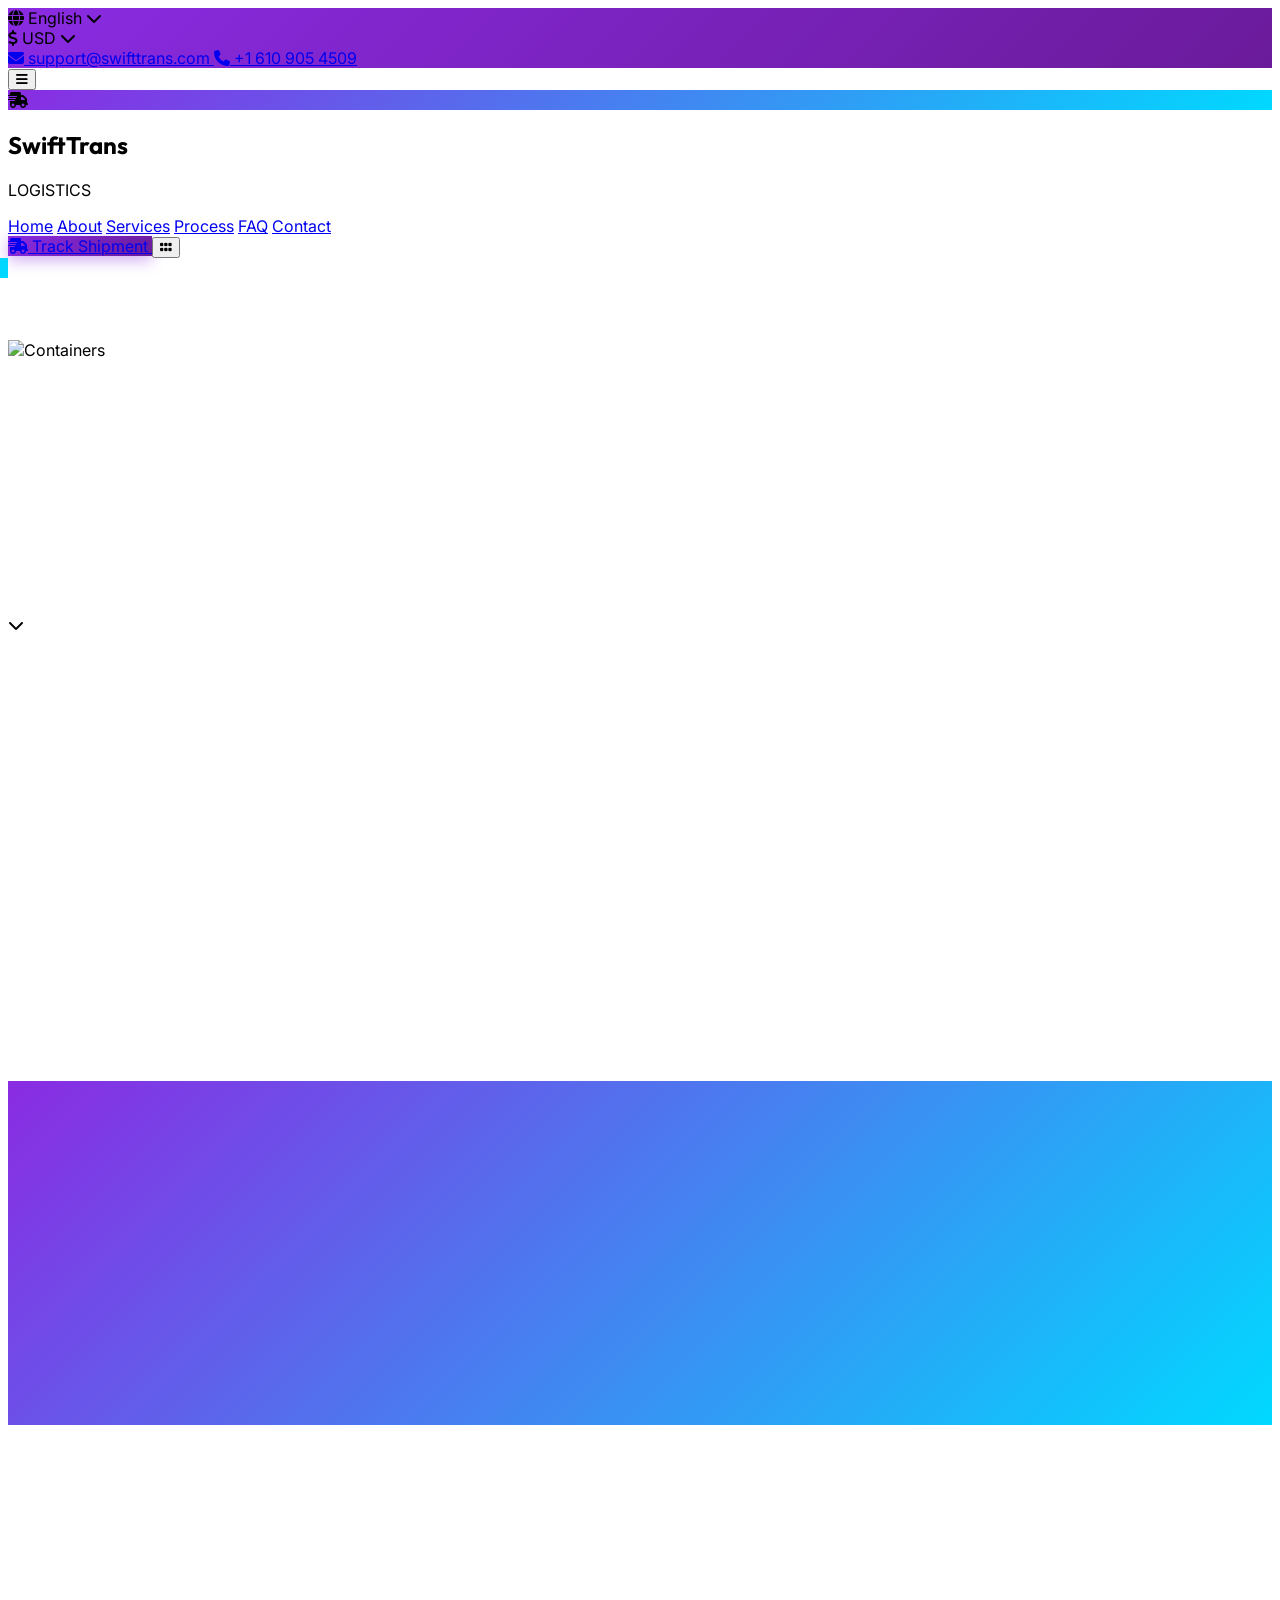
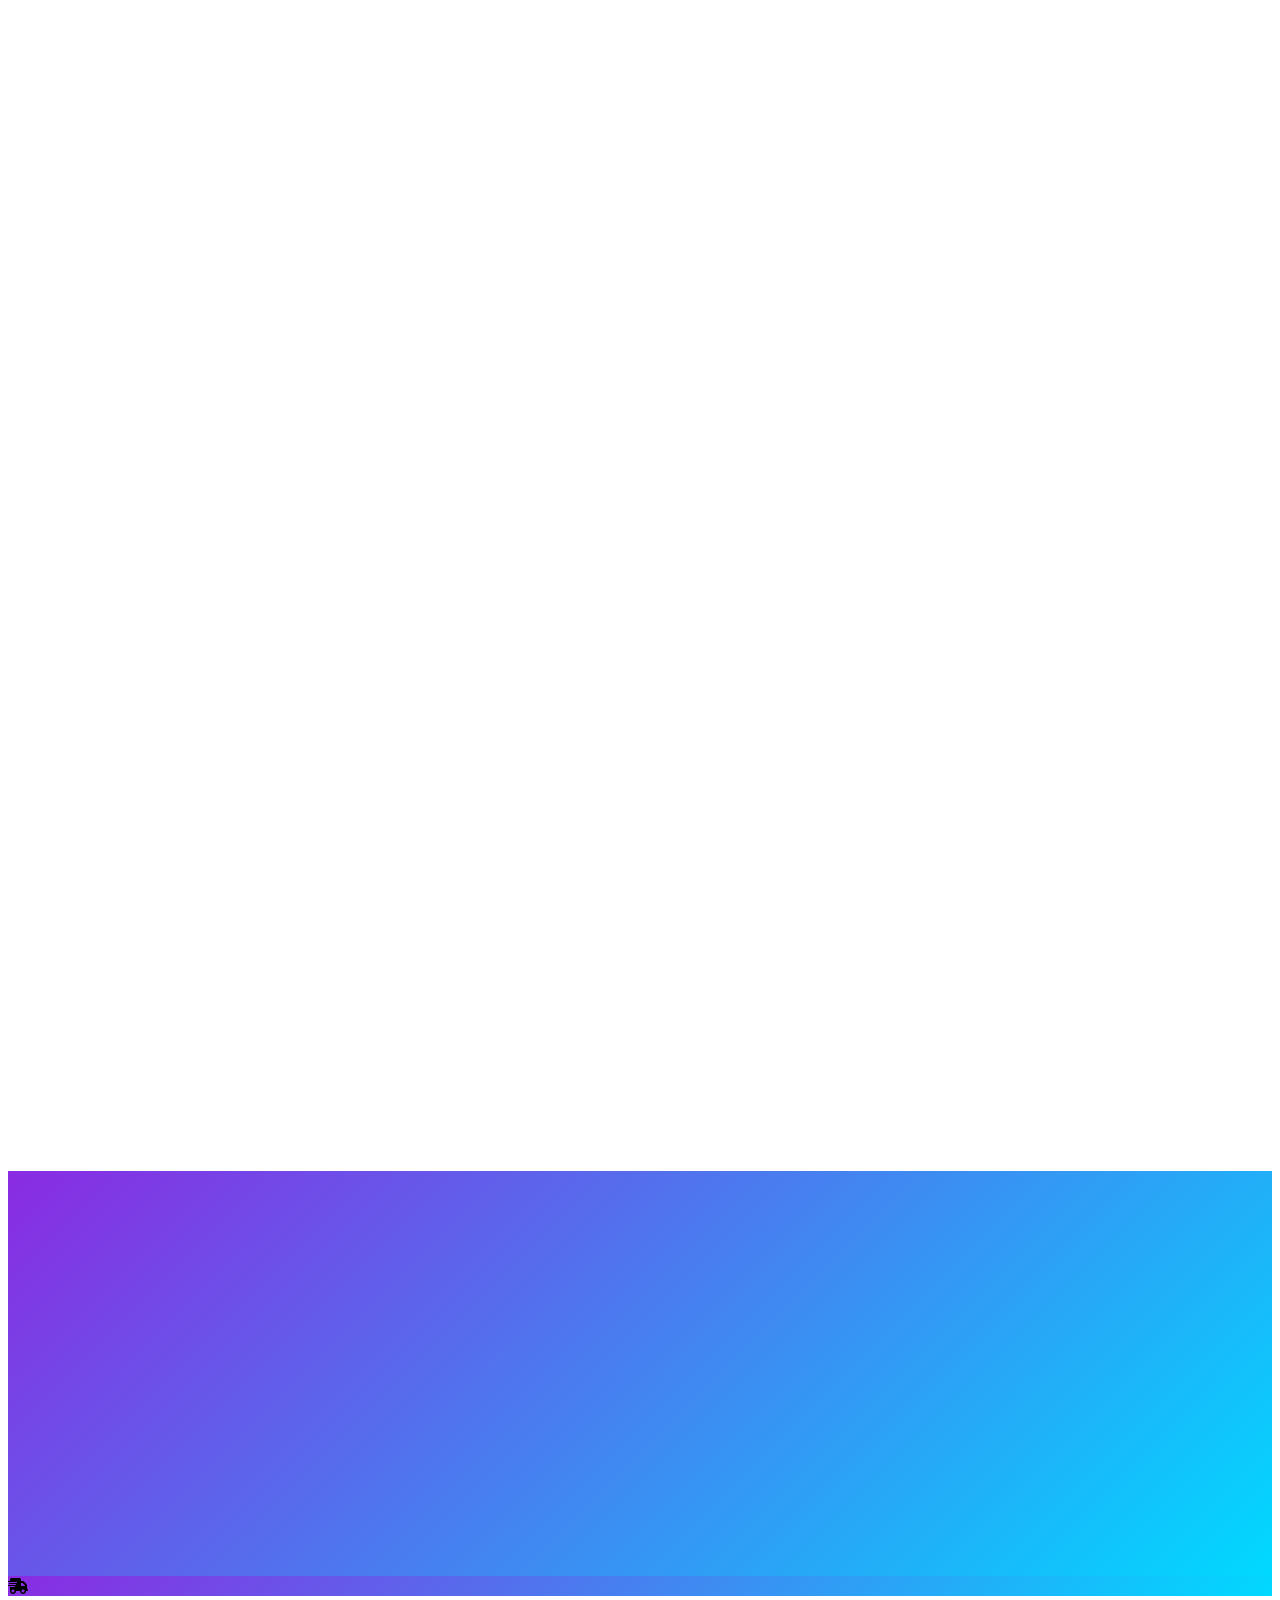
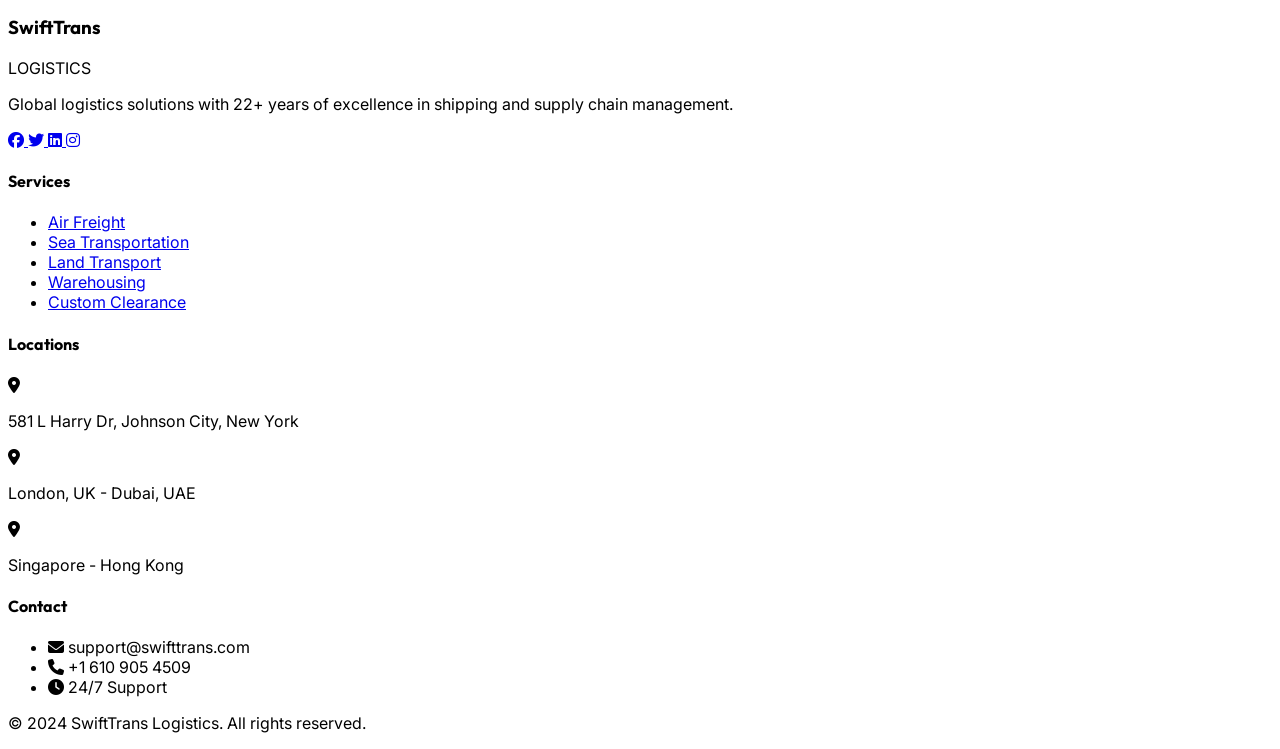
==== commit 376e8db7: "Update index.html" ====
--- a/index.html
+++ b/index.html
@@ -204,10 +204,13 @@
                 </div>
 
                 <div class="flex items-center gap-4">
-                    <button class="btn-primary px-6 py-3 rounded-lg font-semibold text-sm flex items-center gap-2">
-                        <i class="fa-solid fa-truck-fast"></i>
-                        <span class="hidden sm:inline">Track Shipment</span>
-                    </button>
+                    <a href="tracking.html" class="btn-primary px-6 py-3 rounded-lg font-semibold text-sm flex items-center gap-2">
+    <i class="fa-solid fa-truck-fast"></i>
+    <span class="hidden sm:inline">Track Shipment</span>
+                    </a>
+                        
+                        
+                    
                     <button class="text-xl hover:text-[#00D9FF] transition hidden lg:block">
                         <i class="fa-solid fa-grip"></i>
                     </button>
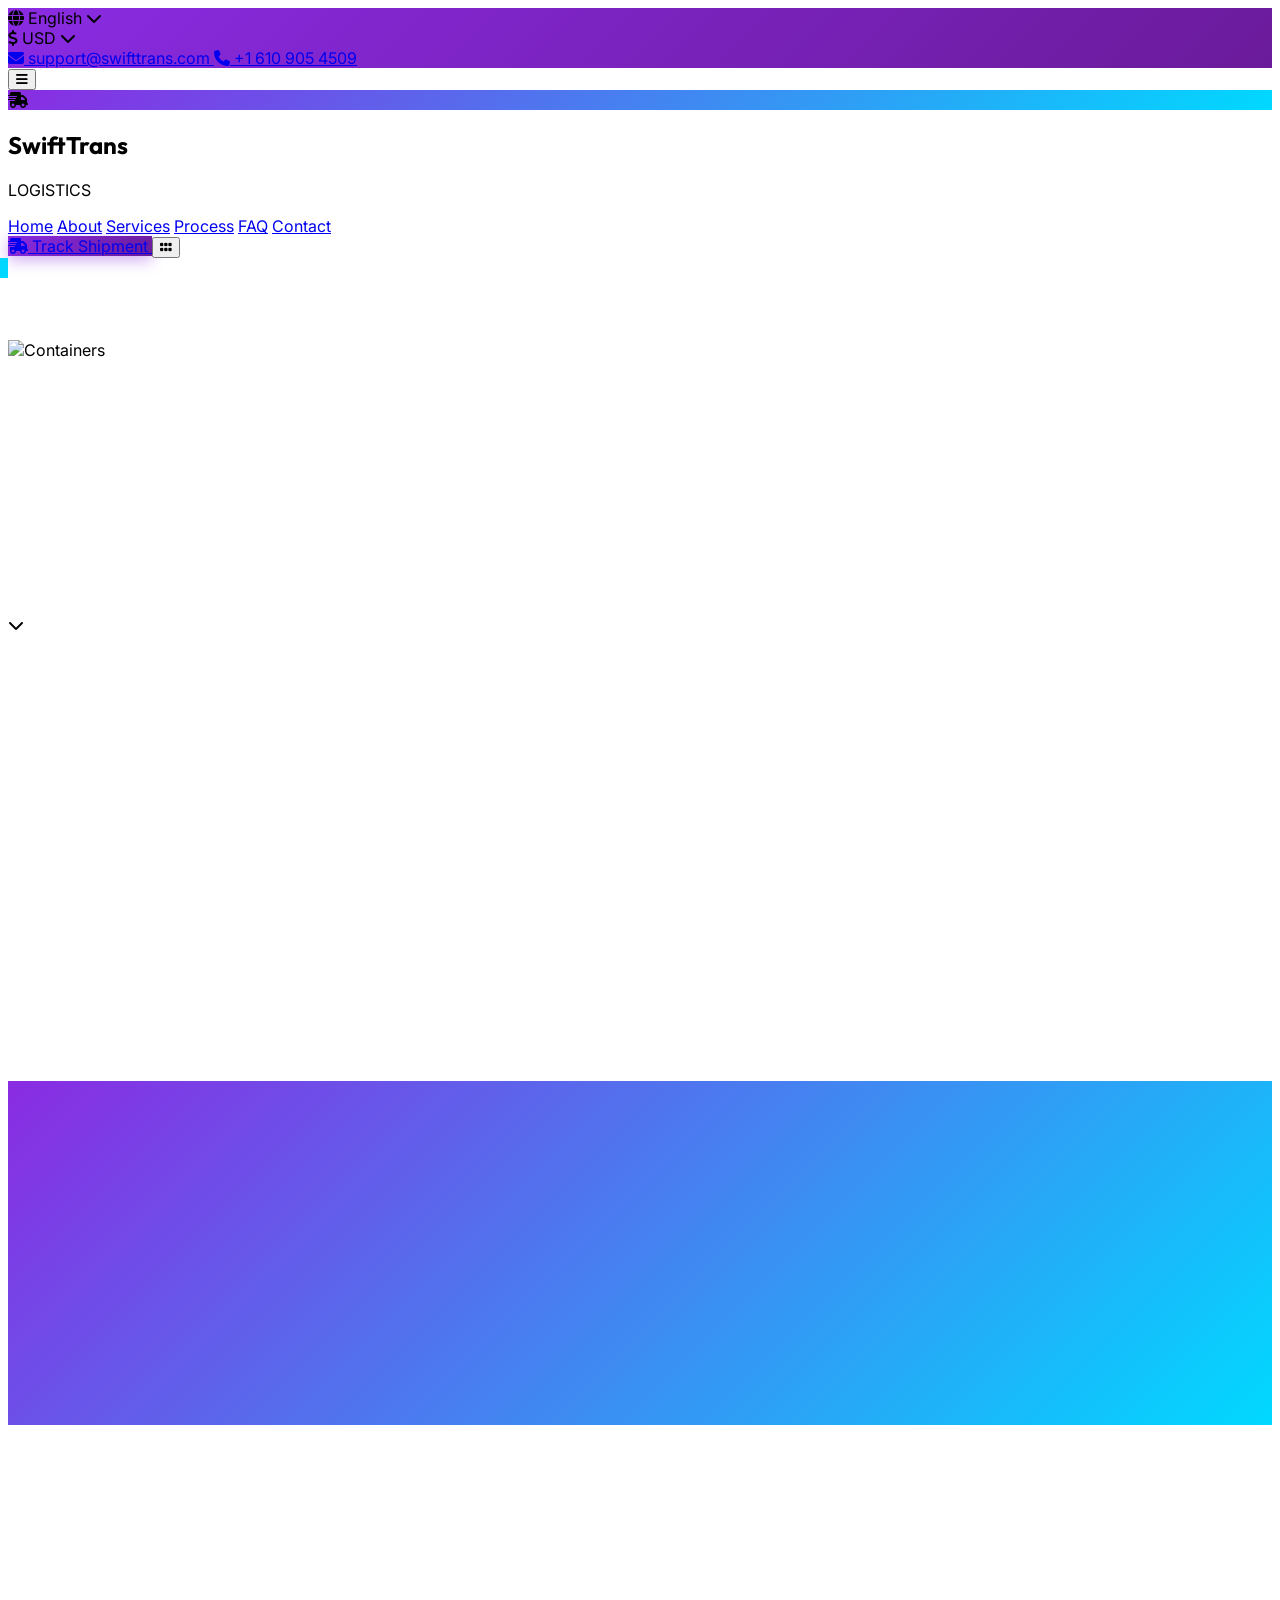
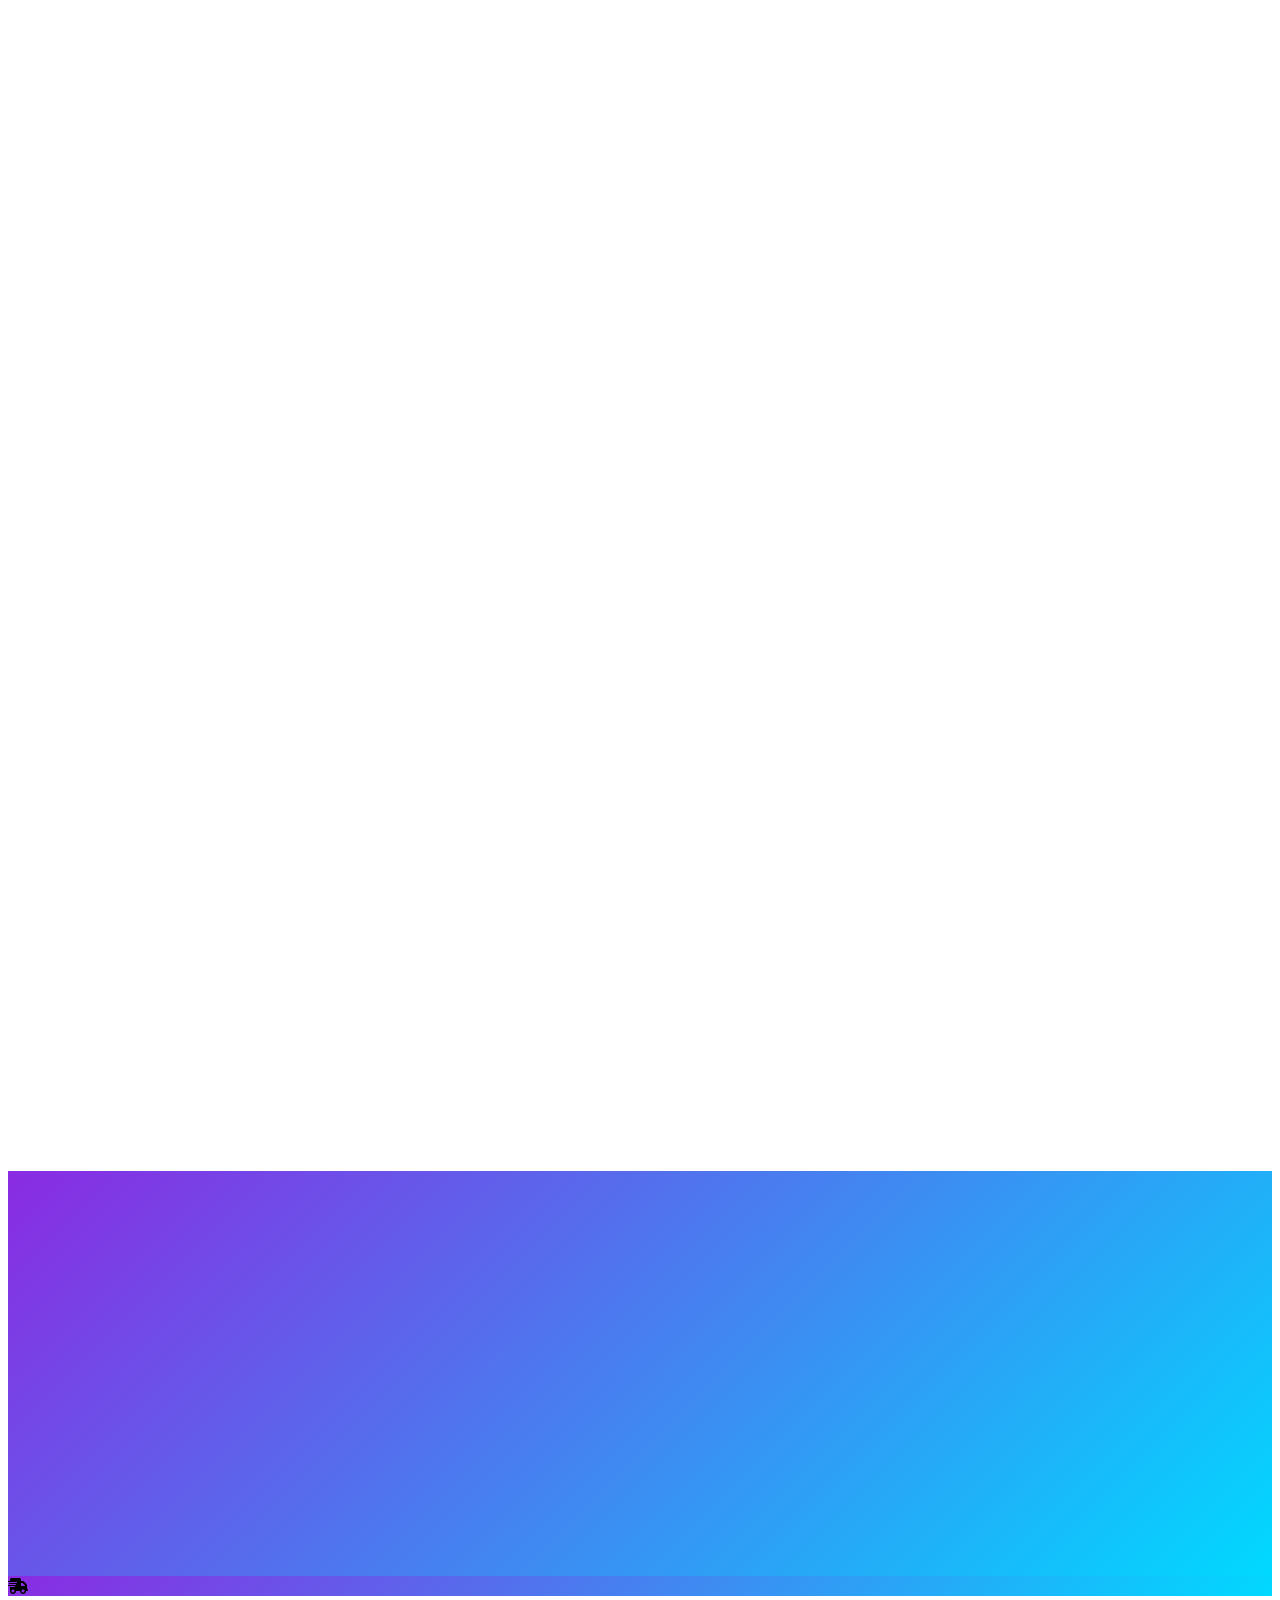
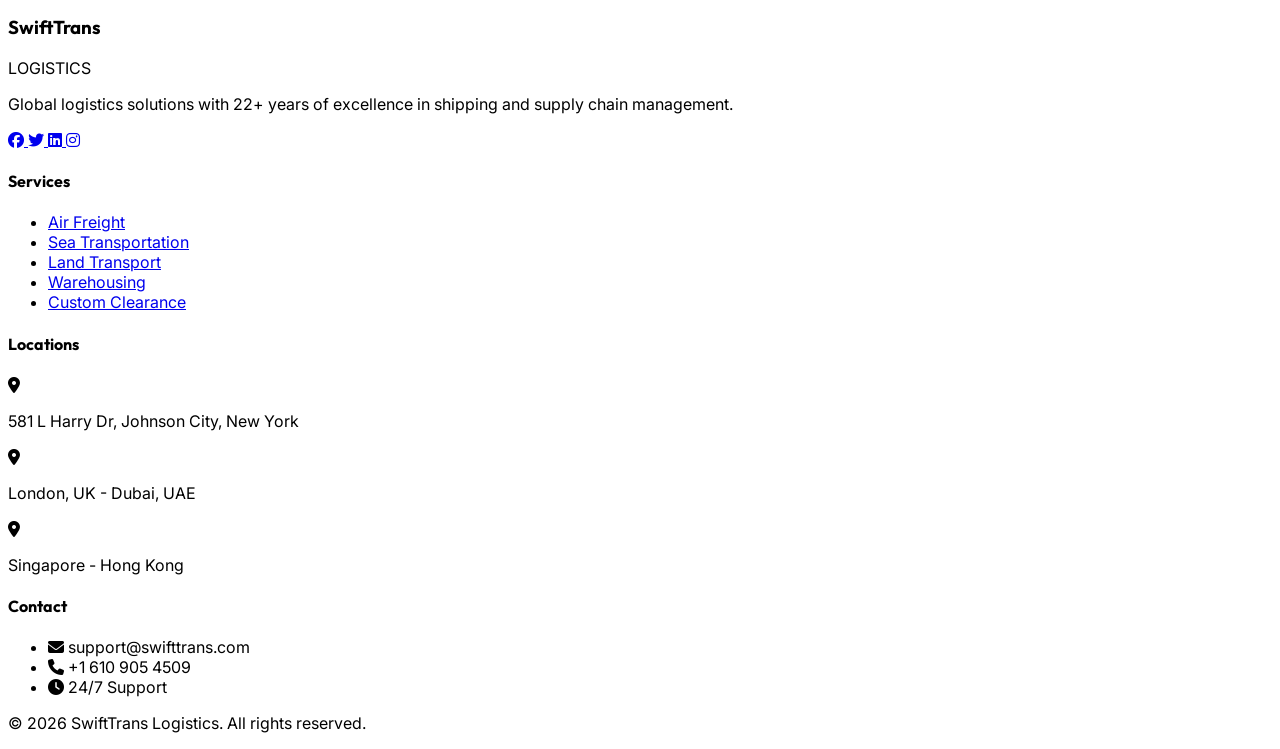
==== commit 86fe3078: "Update index.html" ====
--- a/index.html
+++ b/index.html
@@ -777,7 +777,7 @@
                     </ul>
                 </div>
             <div class="border-t border-white/10 pt-8 text-center text-gray-400">
-                <p>&copy; 2024 SwiftTrans Logistics. All rights reserved.</p>
+                <p>&copy; 2026 SwiftTrans Logistics. All rights reserved.</p>
             </div>
         </div>
     </footer>
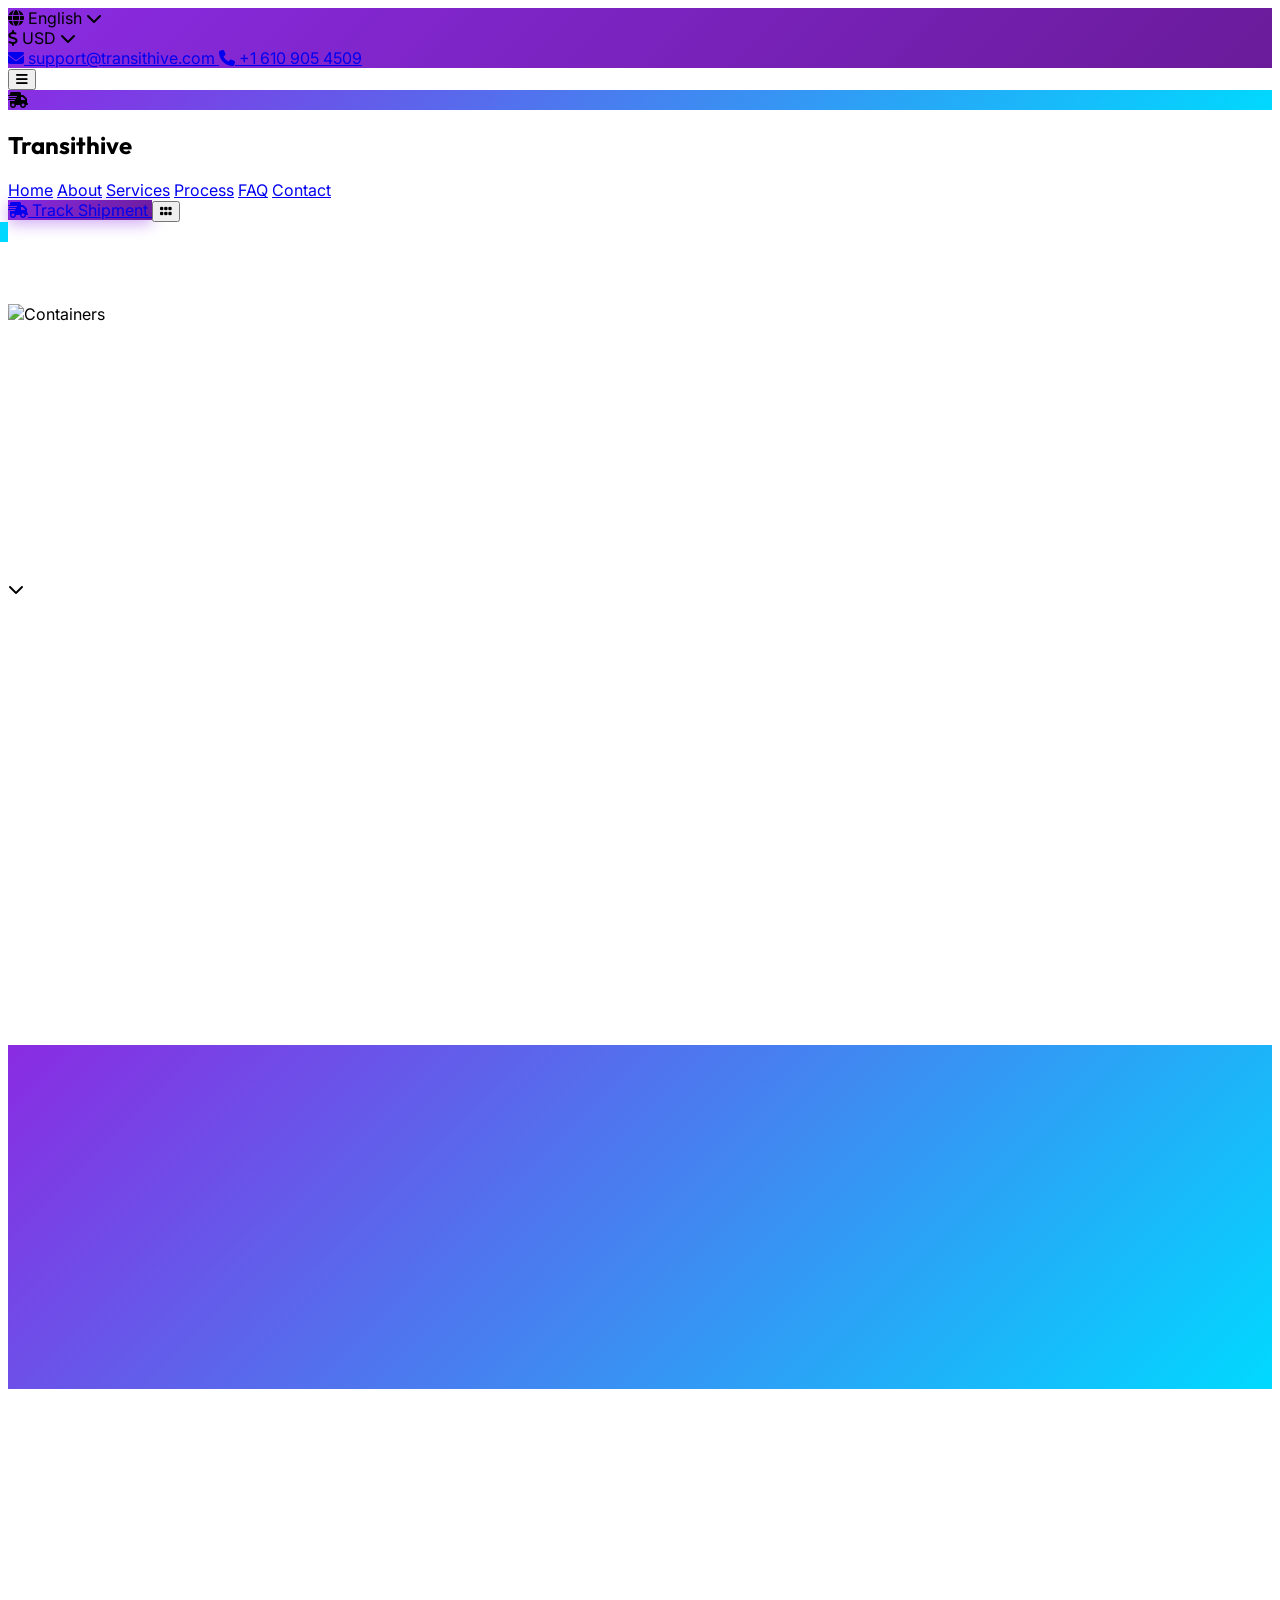
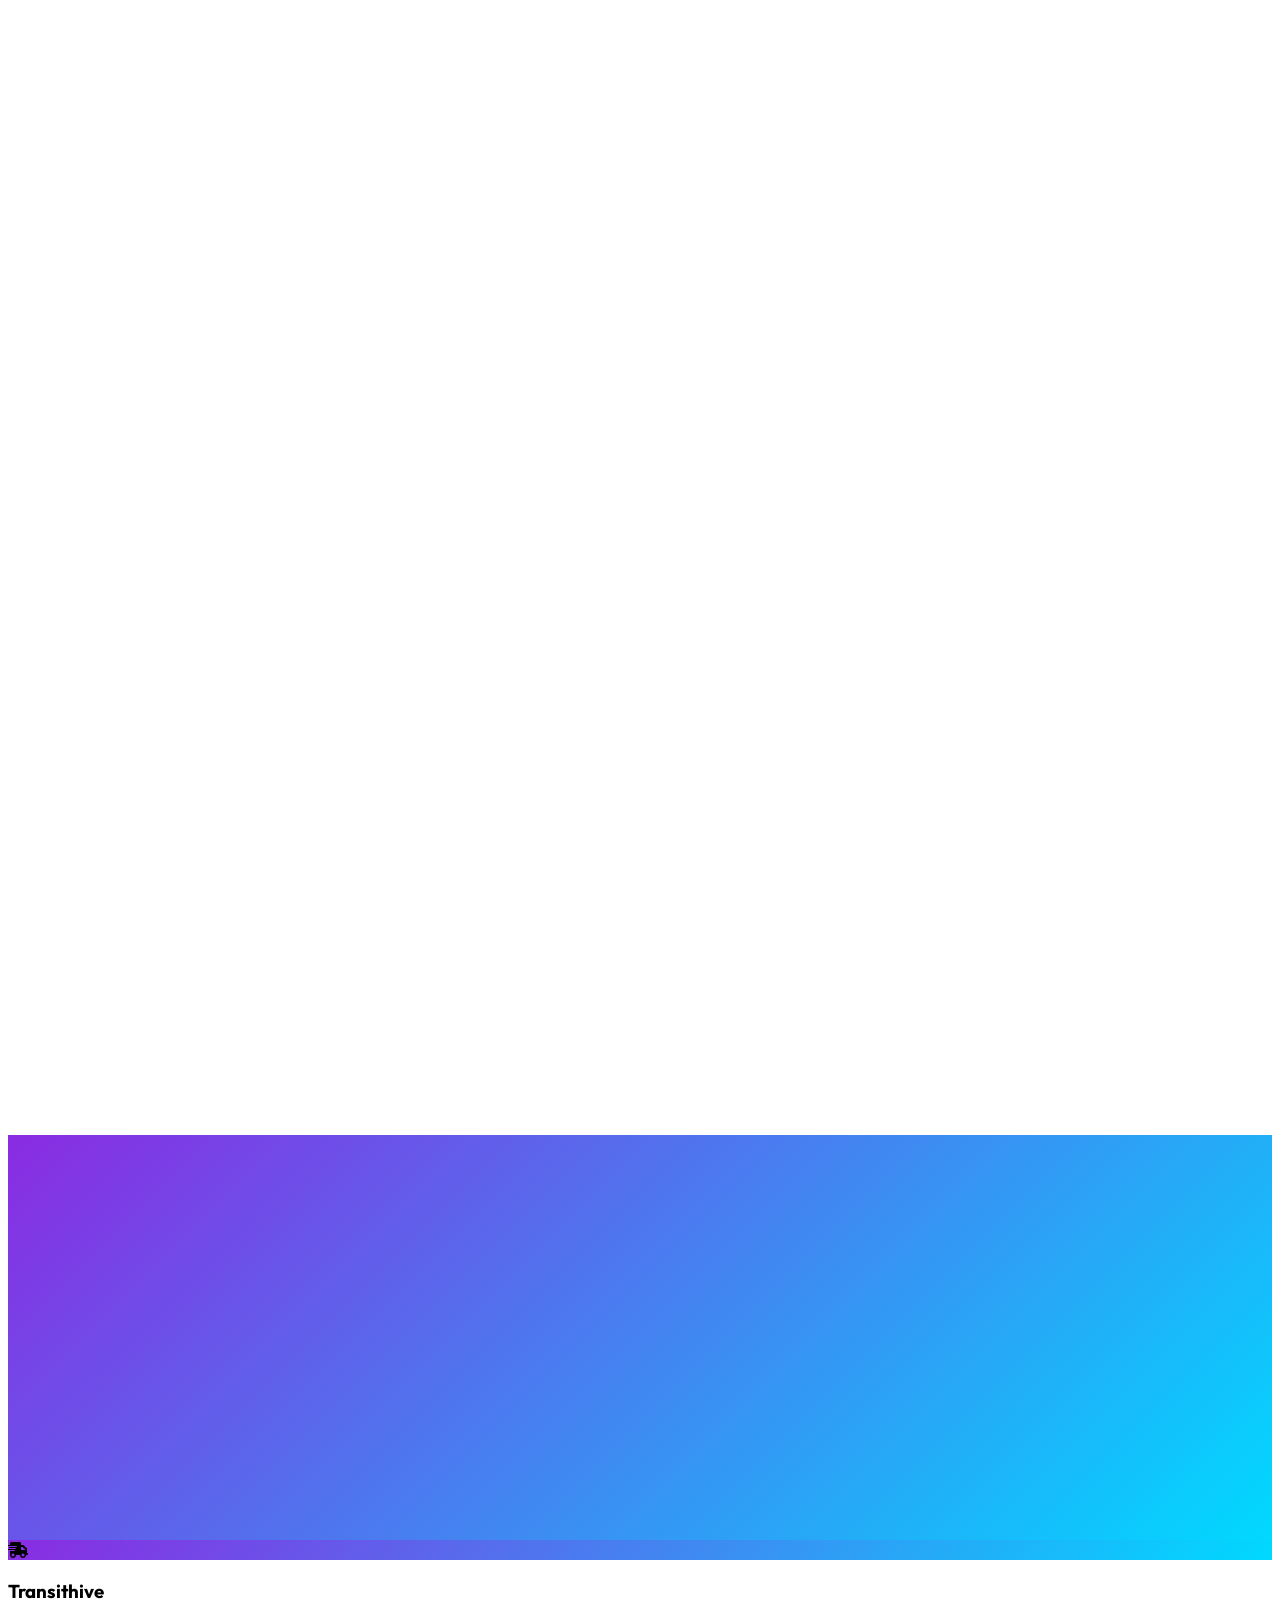
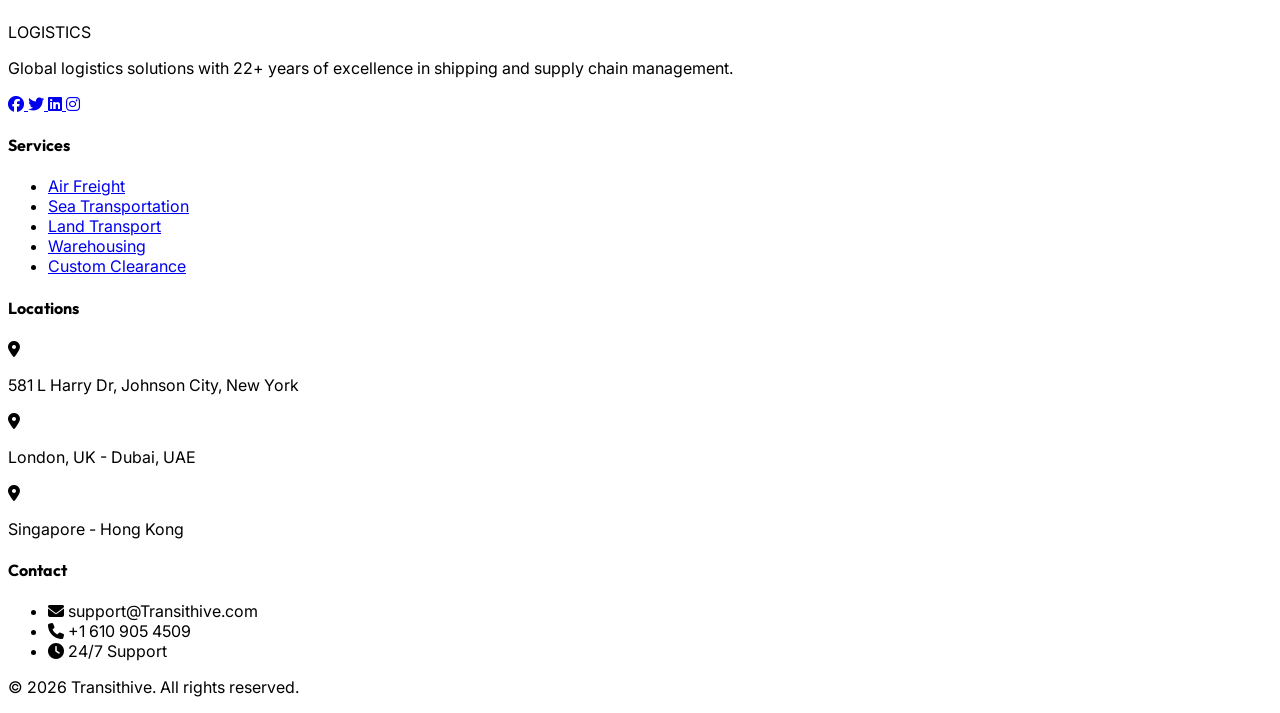
==== commit 31add53b: "Update index.html" ====
--- a/index.html
+++ b/index.html
@@ -24,7 +24,7 @@
 </style>
 <meta charset="UTF-8">
 <meta name="viewport" content="width=device-width, initial-scale=1.0">
-<title>SwiftTrans Logistics - Global Transport & Delivery Solutions</title>
+<title>Transithive - Global Transport & Delivery Solutions</title>
 <script src="https://cdn.tailwindcss.com"></script>
 <script src="https://cdnjs.cloudflare.com/ajax/libs/gsap/3.12.5/gsap.min.js"></script>
 <script src="https://cdnjs.cloudflare.com/ajax/libs/gsap/3.12.5/ScrollTrigger.min.js"></script>
@@ -165,7 +165,7 @@
             <div class="hidden md:flex items-center gap-6">
                 <a href="mailto:support@swifttrans.com" class="flex items-center gap-2 hover:text-[#FFD700] transition">
                     <i class="fa-solid fa-envelope"></i>
-                    <span>support@swifttrans.com</span>
+                    <span>support@transithive.com</span>
                 </a>
                 <a href="tel:+16109054509" class="flex items-center gap-2 hover:text-[#FFD700] transition">
                     <i class="fa-solid fa-phone"></i>
@@ -188,8 +188,8 @@
                             <i class="fa-solid fa-truck-fast text-white text-xl"></i>
                         </div>
                         <div>
-                            <h1 class="text-xl font-bold">SwiftTrans</h1>
-                            <p class="text-xs text-gray-400">LOGISTICS</p>
+                            <h1 class="text-xl font-bold">Transithive</h1>
+                            
                         </div>
                     </div>
                 </div>
@@ -227,7 +227,7 @@
                     <div class="w-10 h-10 bg-gradient-vibrant rounded-lg flex items-center justify-center">
                         <i class="fa-solid fa-truck-fast text-white"></i>
                     </div>
-                    <span class="text-xl font-bold text-gray-900">SwiftTrans</span>
+                    <span class="text-xl font-bold text-gray-900">Transithive</span>
                 </div>
                 <button id="closeMenu" class="text-2xl text-gray-600">
                     <i class="fa-solid fa-xmark"></i>
@@ -645,7 +645,7 @@
                             <i class="fa-solid fa-star"></i>
                         </div>
                     <div class="bg-gray-50 p-8 rounded-2xl">
-                        <p class="text-gray-700 text-lg italic mb-6">"SwiftTrans has been our logistics partner for 5 years. Their reliability, transparency, and customer service are unmatched. Every shipment arrives on time and in perfect condition."</p>
+                        <p class="text-gray-700 text-lg italic mb-6">"Transithive has been our logistics partner for 5 years. Their reliability, transparency, and customer service are unmatched. Every shipment arrives on time and in perfect condition."</p>
                         <div class="flex items-center gap-4">
                             <img src="https://i.pravatar.cc/100?img=12" alt="Michael" class="w-14 h-14 rounded-full">
                             <div>
@@ -684,7 +684,7 @@
                             </div>
                             <div>
                                 <p class="text-sm text-purple-200">Email Us</p>
-                                <p class="font-semibold text-lg">support@swifttrans.com</p>
+                                <p class="font-semibold text-lg">Transithive.com</p>
                             </div>
                         </div>
                     </div>
@@ -712,7 +712,7 @@
                             <i class="fa-solid fa-truck-fast text-white text-xl"></i>
                         </div>
                         <div>
-                            <h3 class="text-xl font-bold">SwiftTrans</h3>
+                            <h3 class="text-xl font-bold">Transithive</h3>
                             <p class="text-xs text-gray-400">LOGISTICS</p>
                         </div>
                     </div>
@@ -764,7 +764,7 @@
                     <ul class="space-y-3">
                         <li class="flex items-center gap-3 text-gray-400">
                             <i class="fa-solid fa-envelope text-[#8A2BE2]"></i>
-                            <span>support@swifttrans.com</span>
+                            <span>support@Transithive.com</span>
                         </li>
                         <li class="flex items-center gap-3 text-gray-400">
                             <i class="fa-solid fa-phone text-[#8A2BE2]"></i>
@@ -777,7 +777,7 @@
                     </ul>
                 </div>
             <div class="border-t border-white/10 pt-8 text-center text-gray-400">
-                <p>&copy; 2026 SwiftTrans Logistics. All rights reserved.</p>
+                <p>&copy; 2026 Transithive. All rights reserved.</p>
             </div>
         </div>
     </footer>
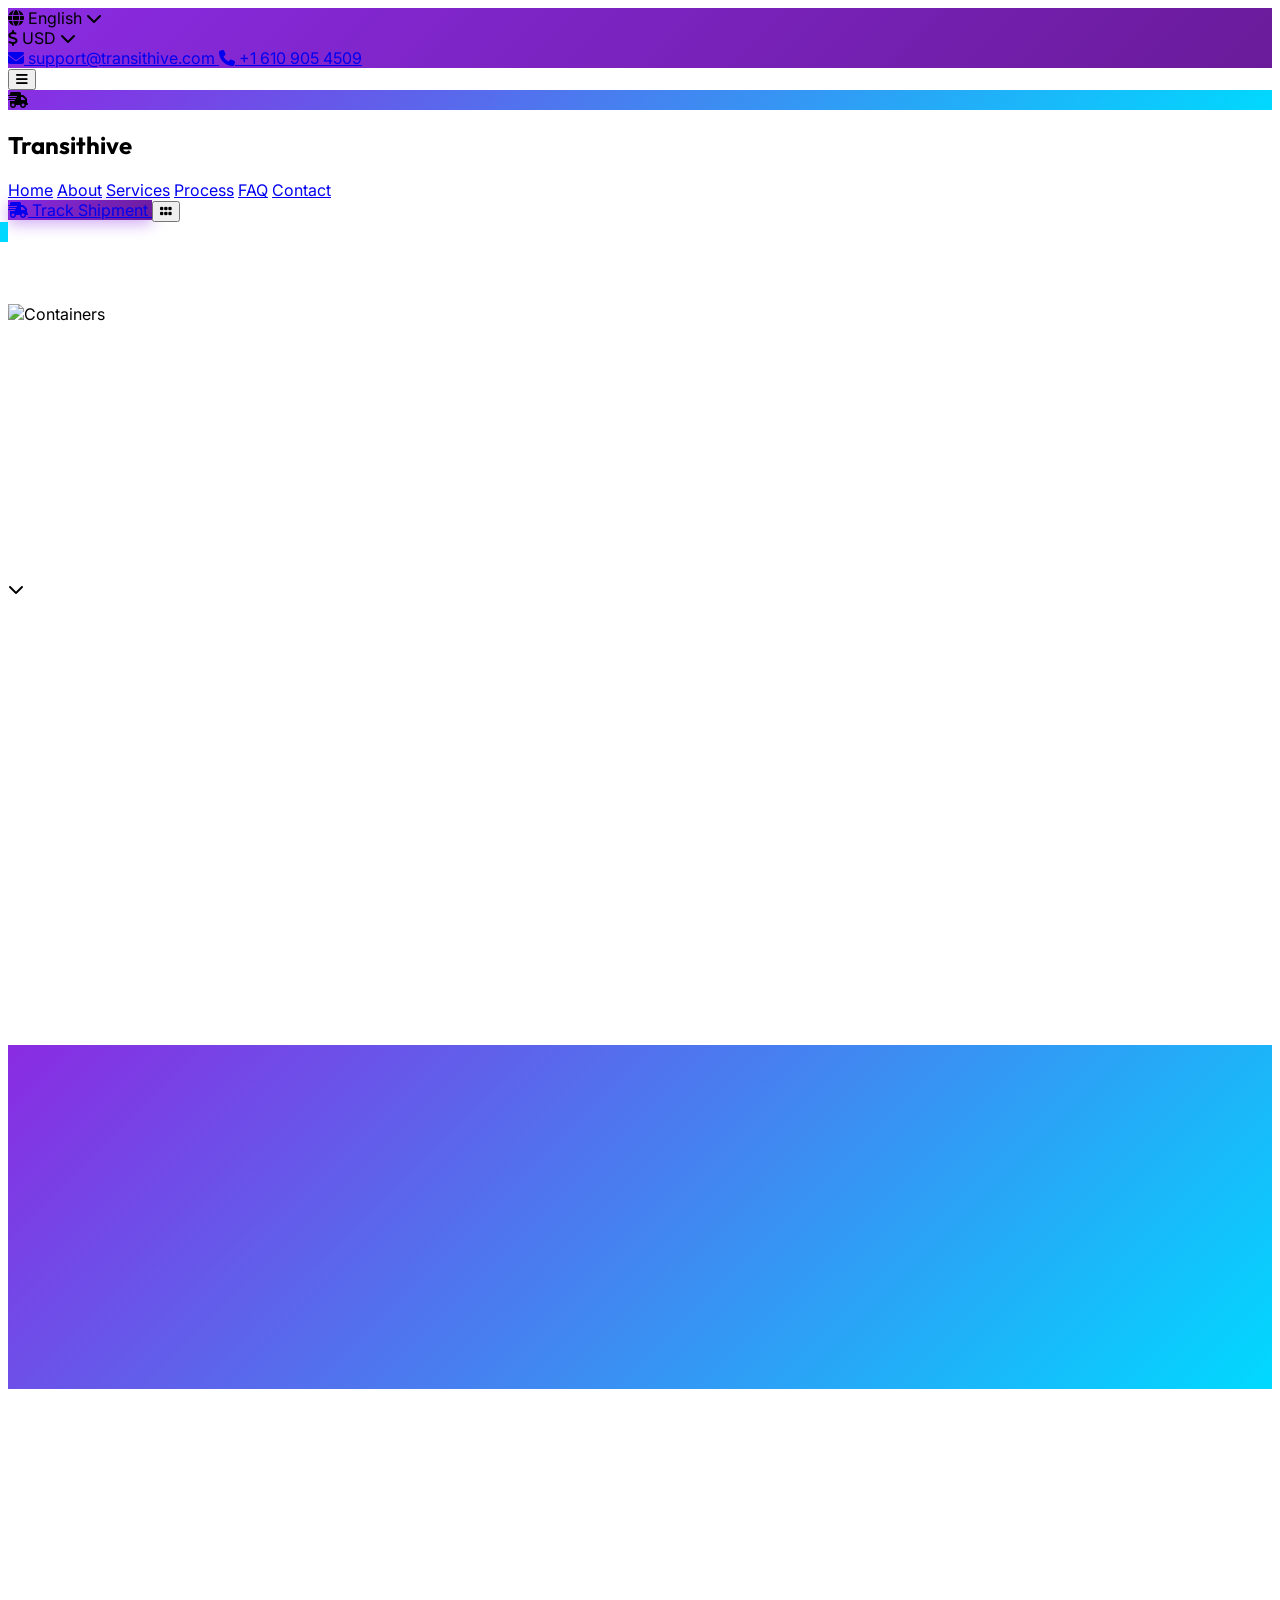
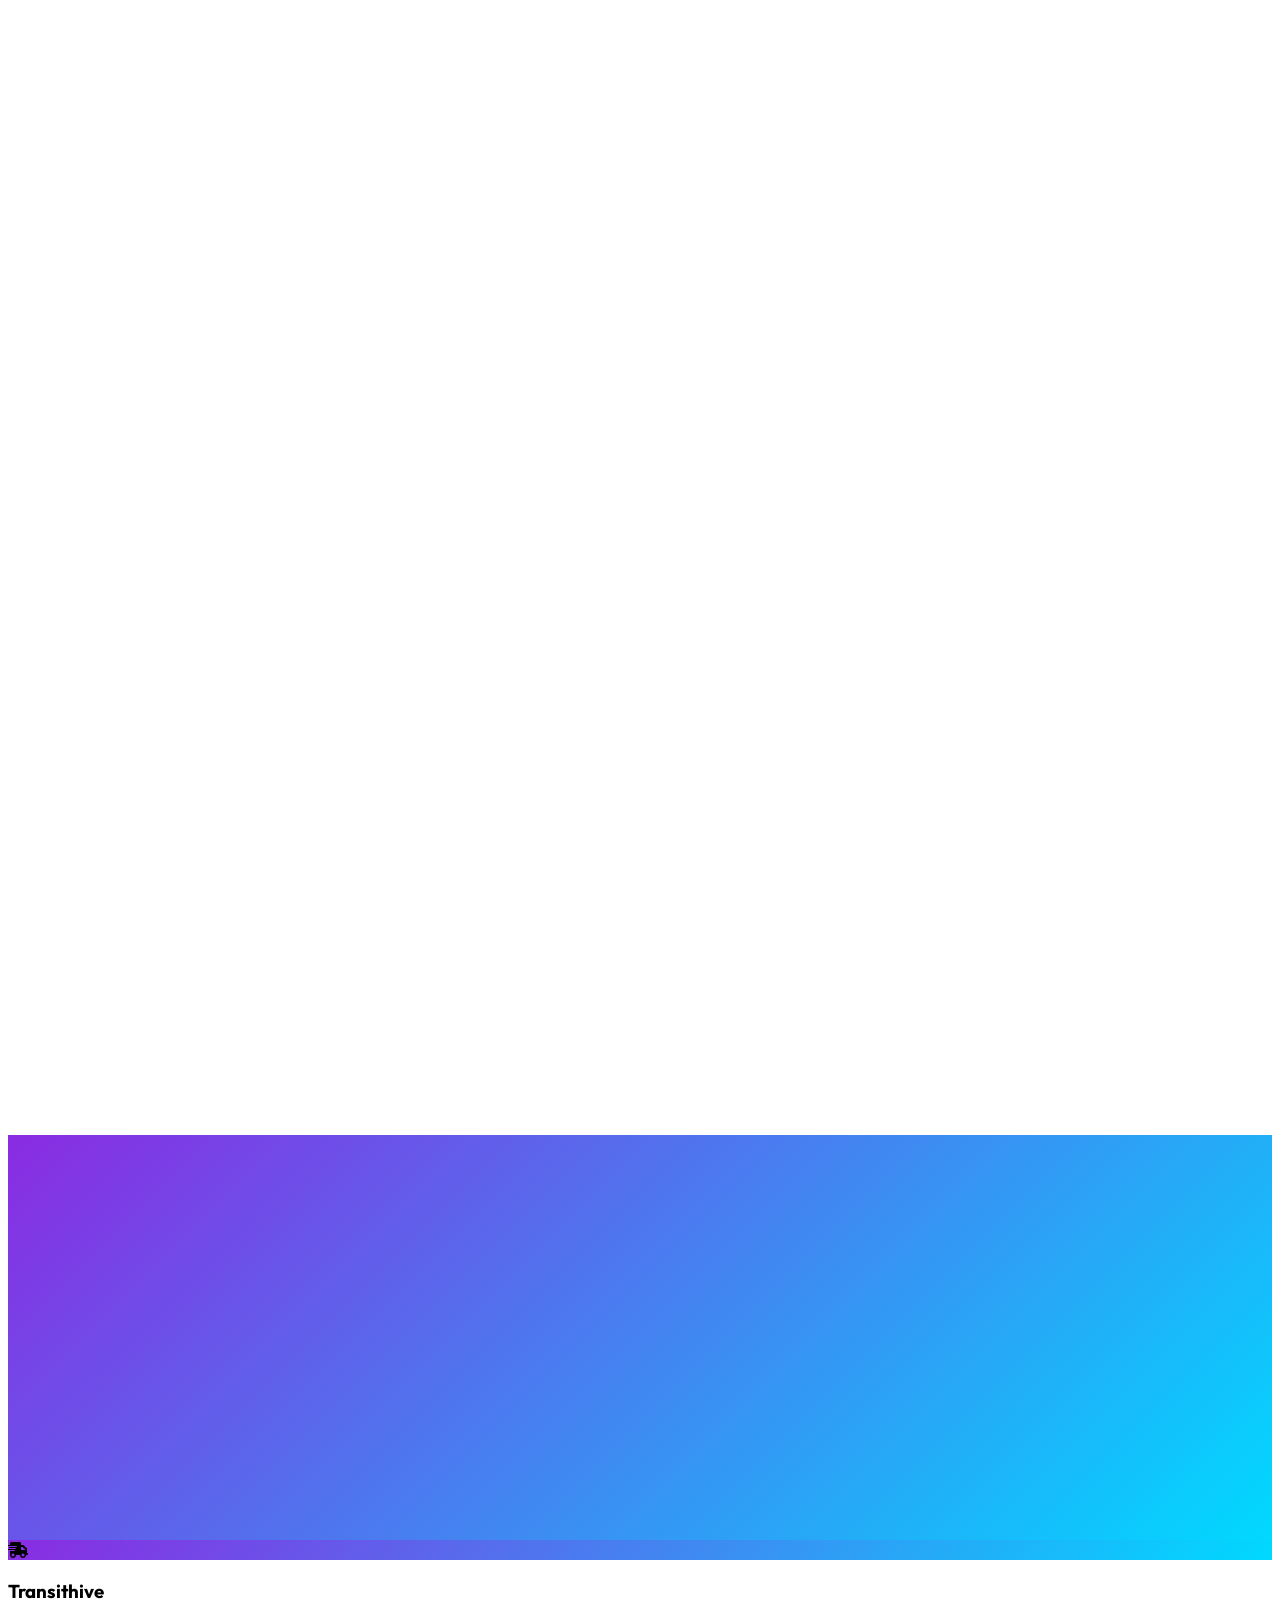
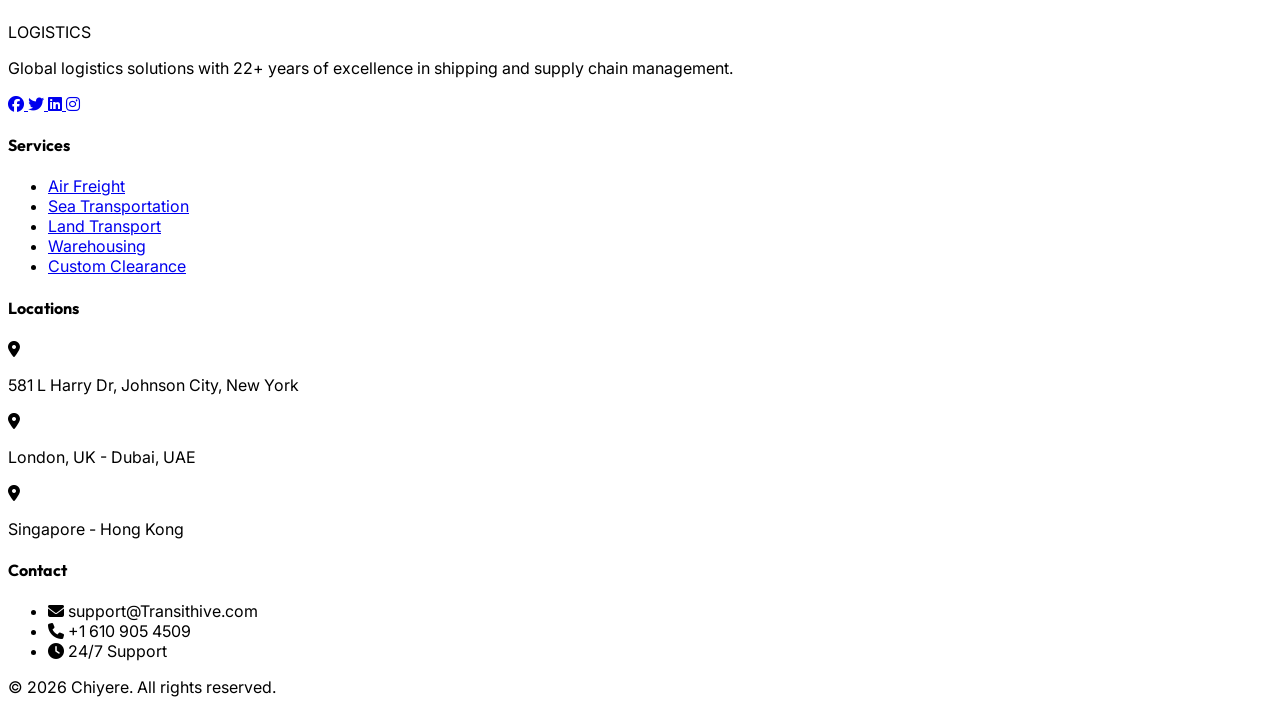
==== commit 7ebc8d7c: "Update index.html" ====
--- a/index.html
+++ b/index.html
@@ -24,7 +24,7 @@
 </style>
 <meta charset="UTF-8">
 <meta name="viewport" content="width=device-width, initial-scale=1.0">
-<title>Transithive - Global Transport & Delivery Solutions</title>
+<title>Chiyere - Global Transport & Delivery Solutions</title>
 <script src="https://cdn.tailwindcss.com"></script>
 <script src="https://cdnjs.cloudflare.com/ajax/libs/gsap/3.12.5/gsap.min.js"></script>
 <script src="https://cdnjs.cloudflare.com/ajax/libs/gsap/3.12.5/ScrollTrigger.min.js"></script>
@@ -528,12 +528,19 @@
                     <h3 class="text-2xl font-bold text-gray-900 mb-4">Prepare & Ship</h3>
                     <p class="text-gray-600">We handle packaging, documentation, and customs clearance for hassle-free shipping.</p>
                 </div>
-                <div class="text-center reveal-up" style="animation-delay: 0.2s">
-                    <div class="w-20 h-20 bg-gradient-vibrant rounded-full flex items-center justify-center mx-auto mb-6 text-white text-2xl font-bold shadow-xl">
-                        03
-                    </div>
-                    <h3 class="text-2xl font-bold text-gray-900 mb-4">Track & Deliver</h3>
-                    <p class="text-gray-600">Monitor your shipment in real-time until it safely reaches its final destination.</p>
+                <a href="tracking.html" class="block text-center reveal-up hover:scale-105 transition duration-300" style="animation-delay: 0.2s">
+    <div class="w-20 h-20 bg-gradient-vibrant rounded-full flex items-center justify-center mx-auto mb-6 text-white text-2xl font-bold shadow-xl">
+        03
+    </div>
+    <h3 class="text-2xl font-bold text-gray-900 mb-4">Track & Deliver</h3>
+    <p class="text-gray-600">
+        Monitor your shipment in real-time until it safely reaches its final destination.
+    </p>
+                </a>
+                    
+                      
+                    
+        
                 </div>
             </div>
         </div>
@@ -777,7 +784,7 @@
                     </ul>
                 </div>
             <div class="border-t border-white/10 pt-8 text-center text-gray-400">
-                <p>&copy; 2026 Transithive. All rights reserved.</p>
+                <p>&copy; 2026 Chiyere. All rights reserved.</p>
             </div>
         </div>
     </footer>
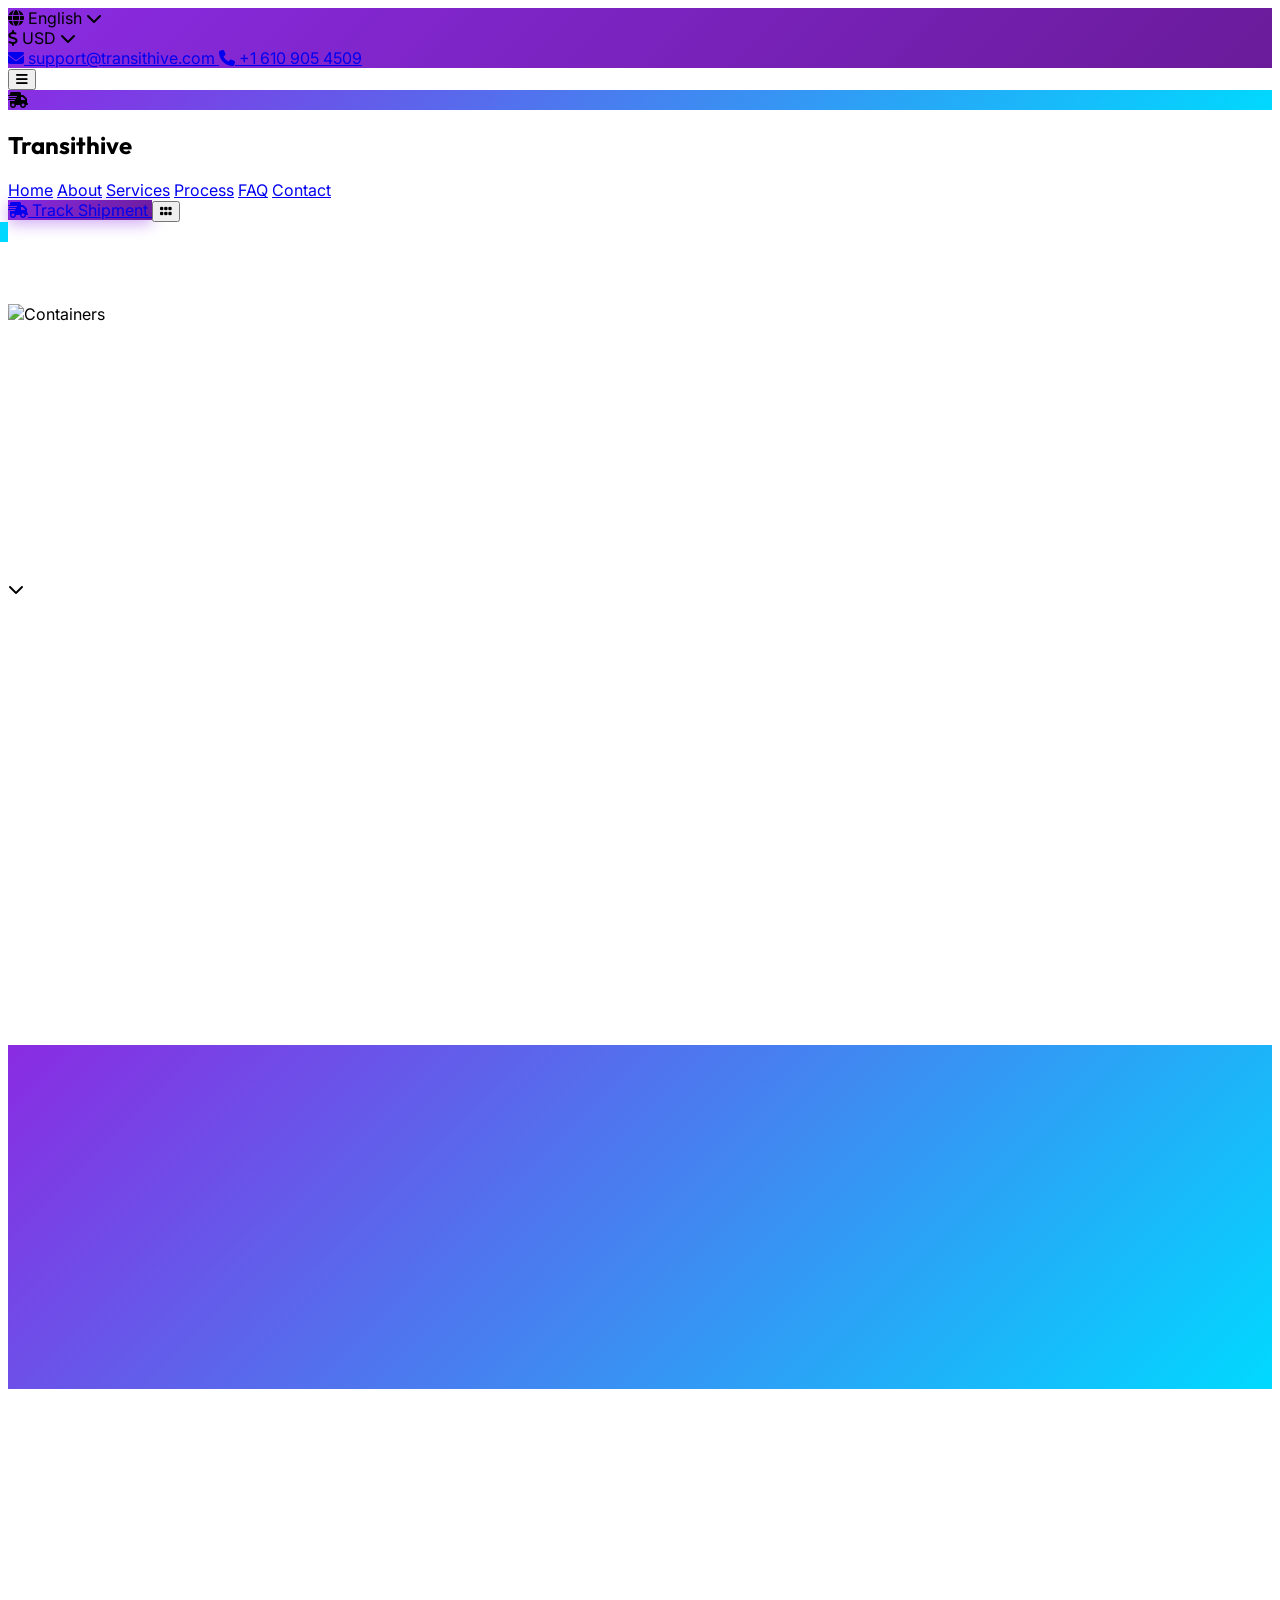
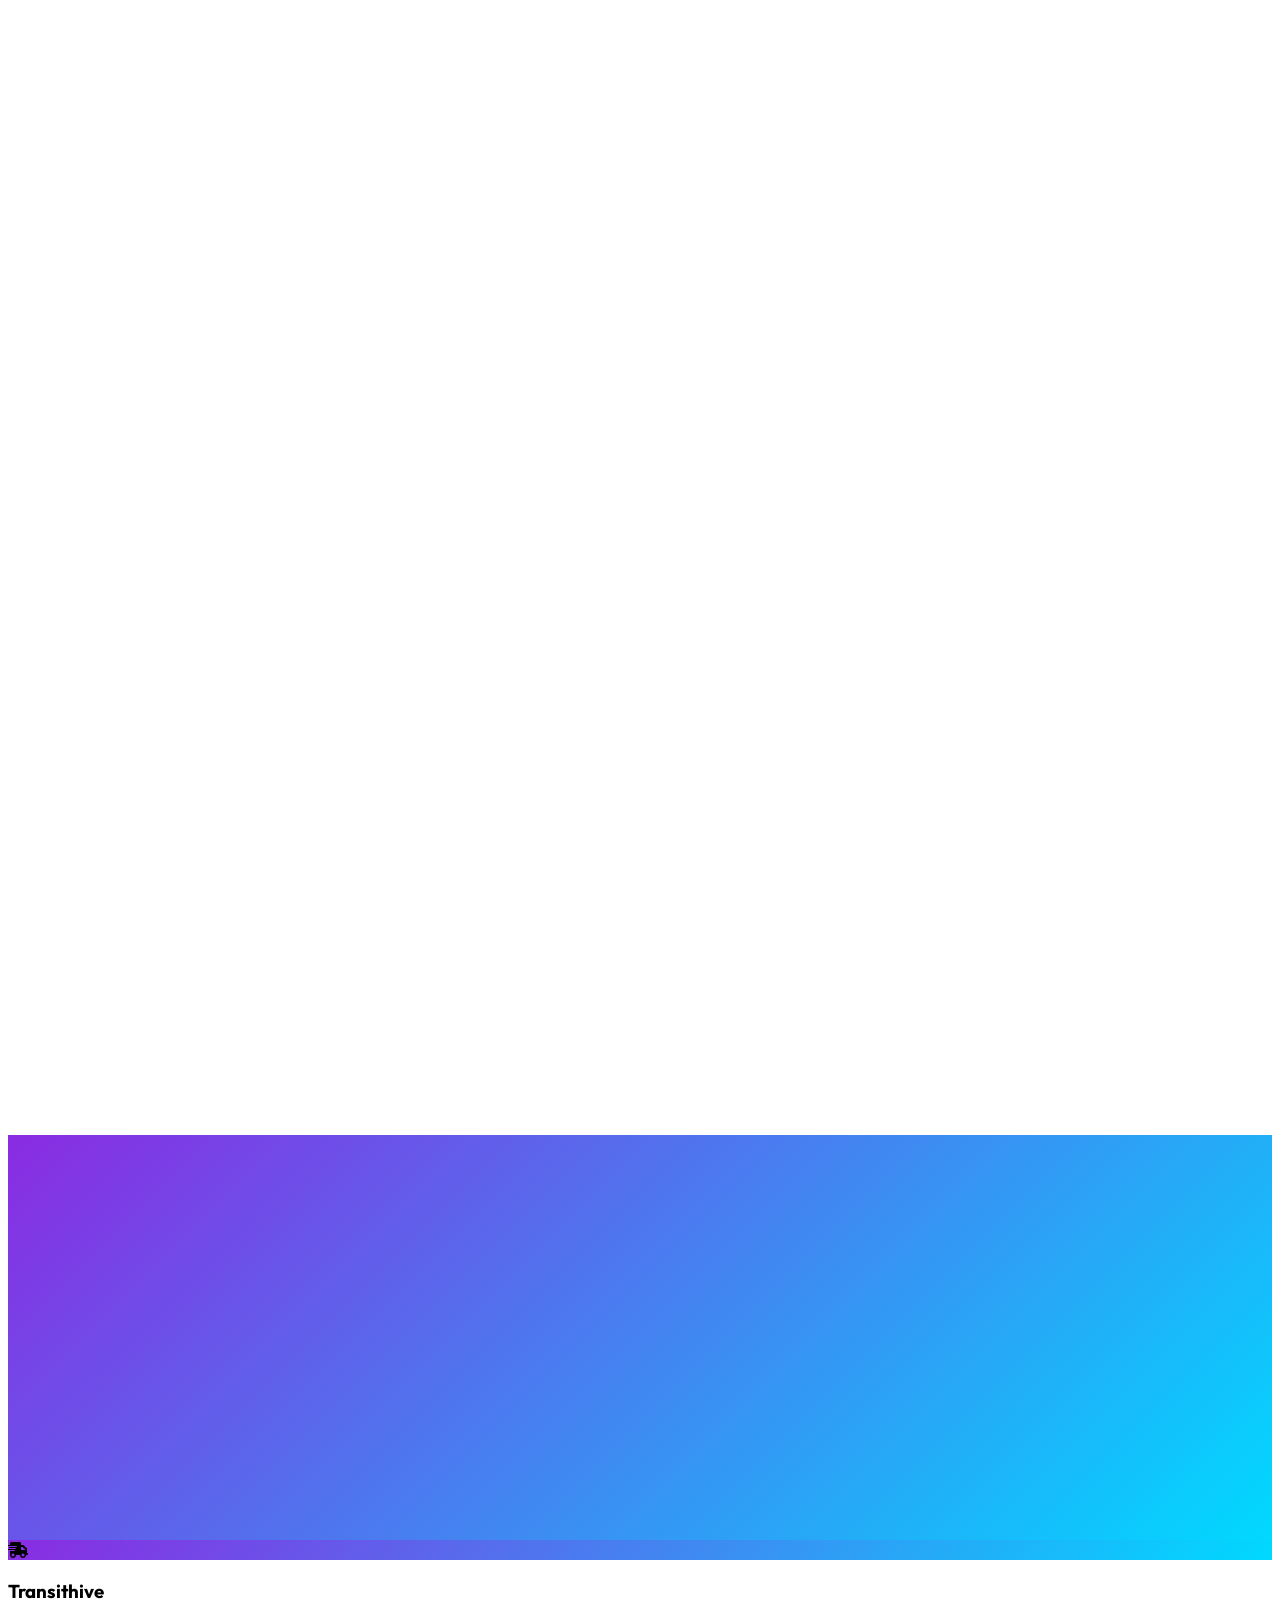
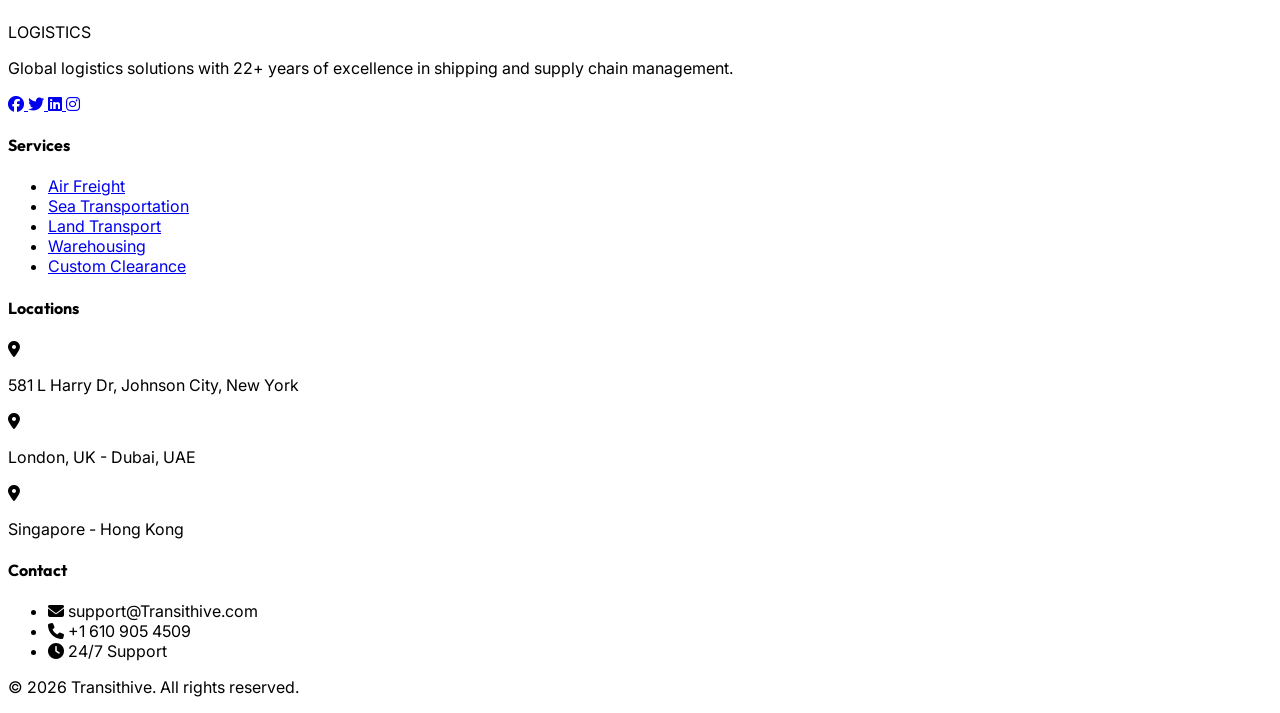
==== commit ba829b15: "Update index.html" ====
--- a/index.html
+++ b/index.html
@@ -24,7 +24,7 @@
 </style>
 <meta charset="UTF-8">
 <meta name="viewport" content="width=device-width, initial-scale=1.0">
-<title>Chiyere - Global Transport & Delivery Solutions</title>
+<title>Transithive - Global Transport & Delivery Solutions</title>
 <script src="https://cdn.tailwindcss.com"></script>
 <script src="https://cdnjs.cloudflare.com/ajax/libs/gsap/3.12.5/gsap.min.js"></script>
 <script src="https://cdnjs.cloudflare.com/ajax/libs/gsap/3.12.5/ScrollTrigger.min.js"></script>
@@ -784,7 +784,7 @@
                     </ul>
                 </div>
             <div class="border-t border-white/10 pt-8 text-center text-gray-400">
-                <p>&copy; 2026 Chiyere. All rights reserved.</p>
+                <p>&copy; 2026 Transithive. All rights reserved.</p>
             </div>
         </div>
     </footer>
